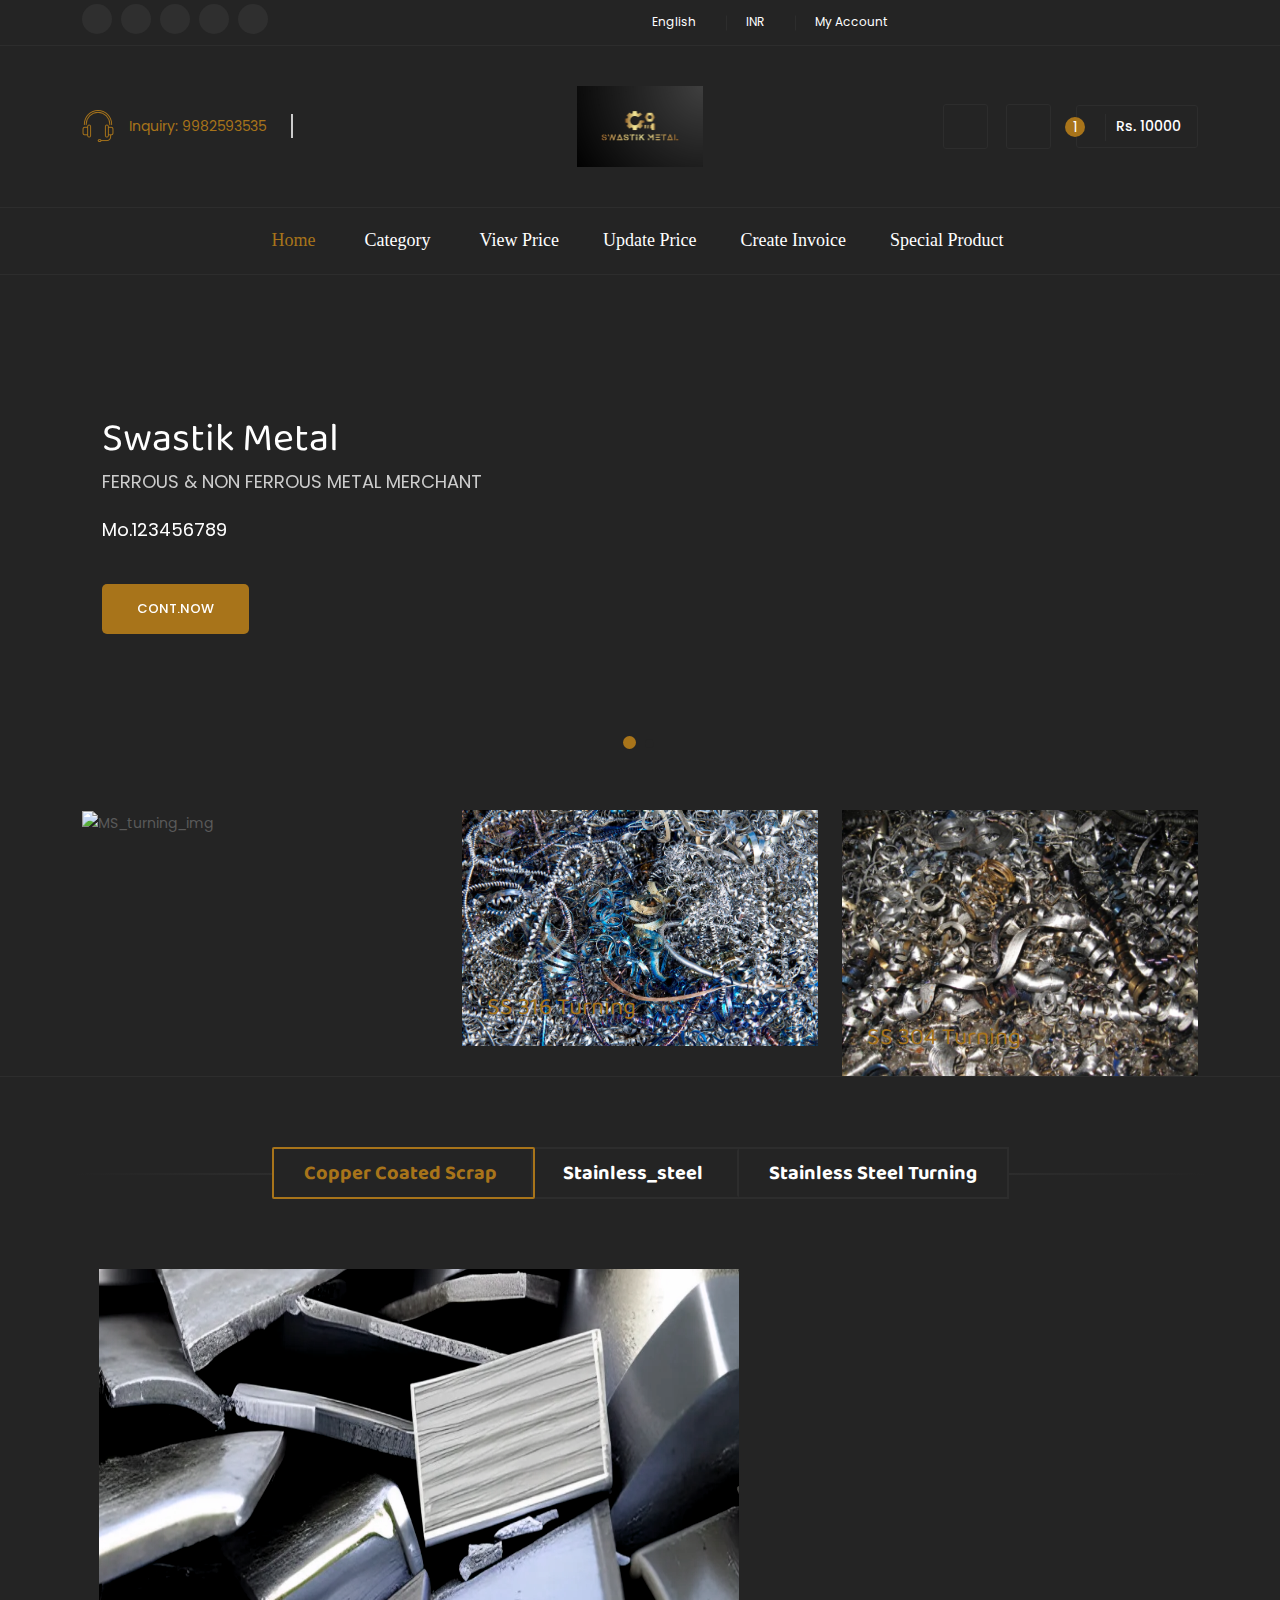
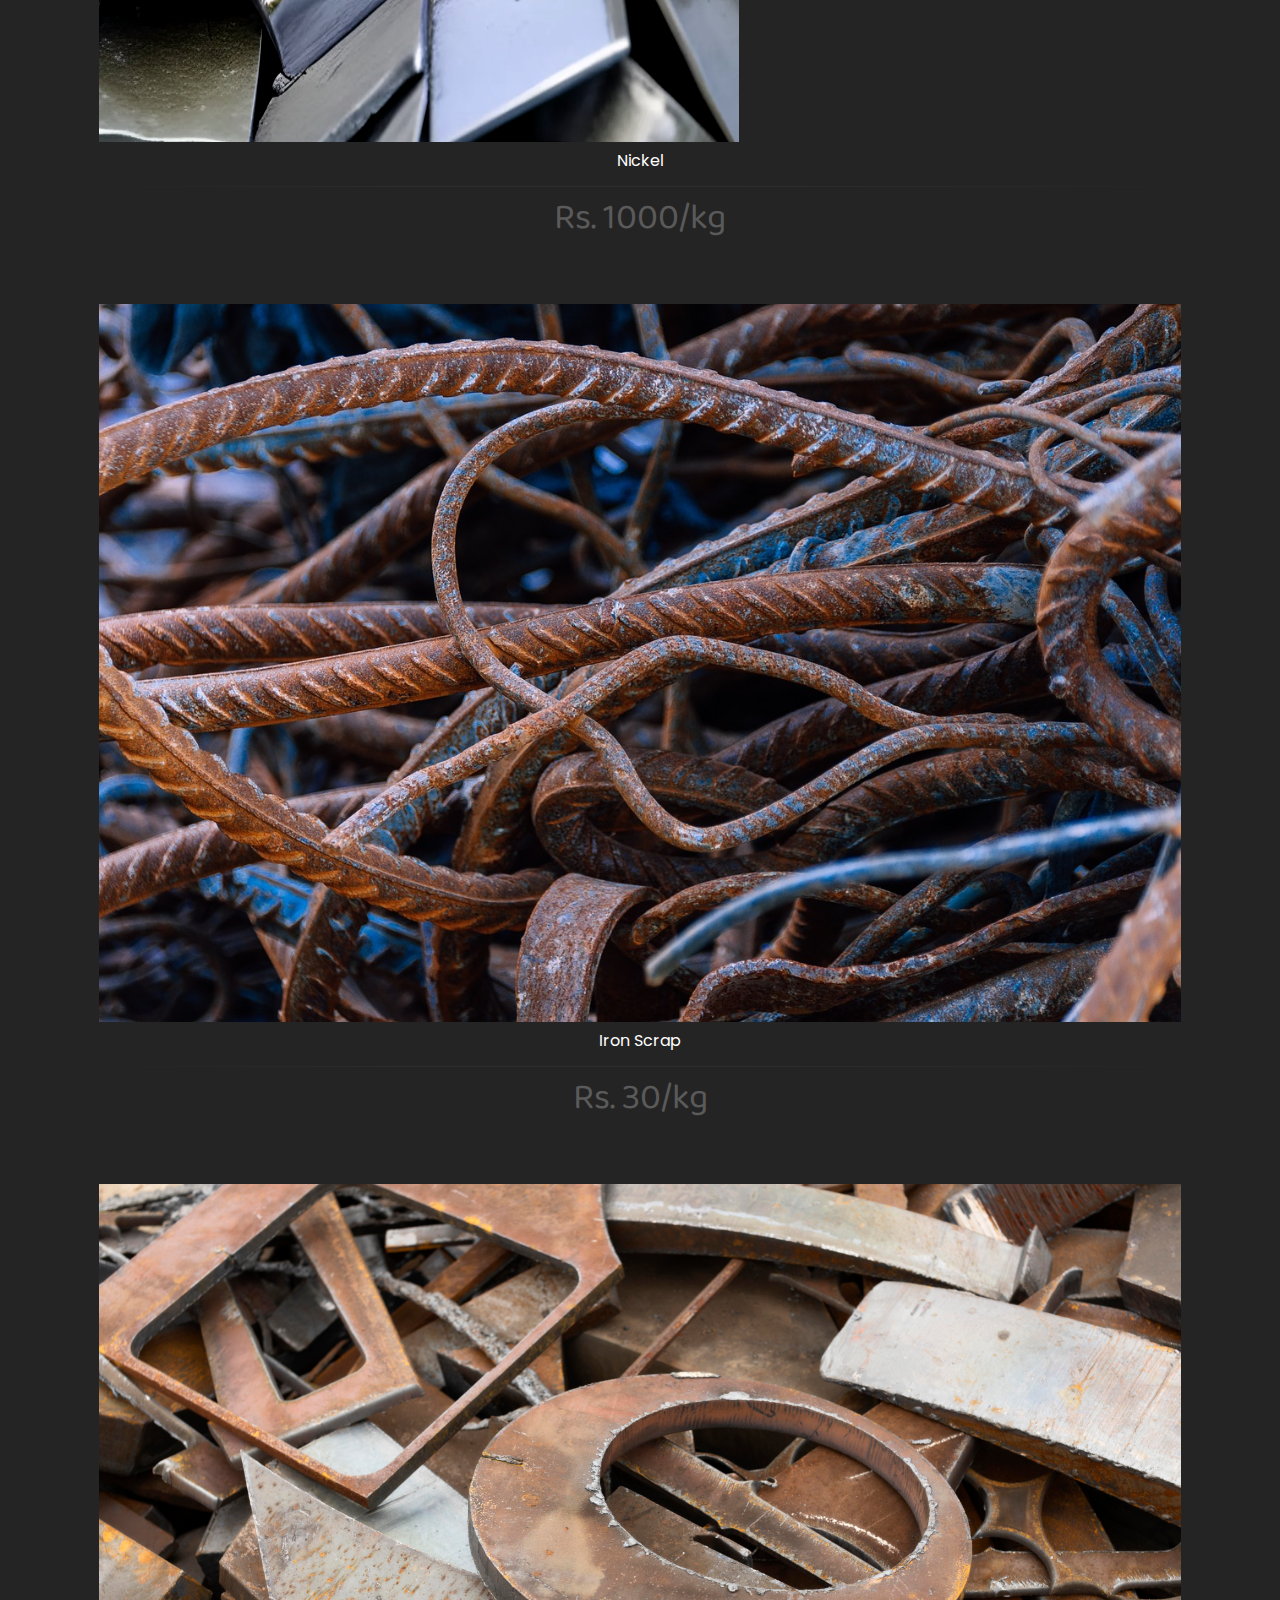
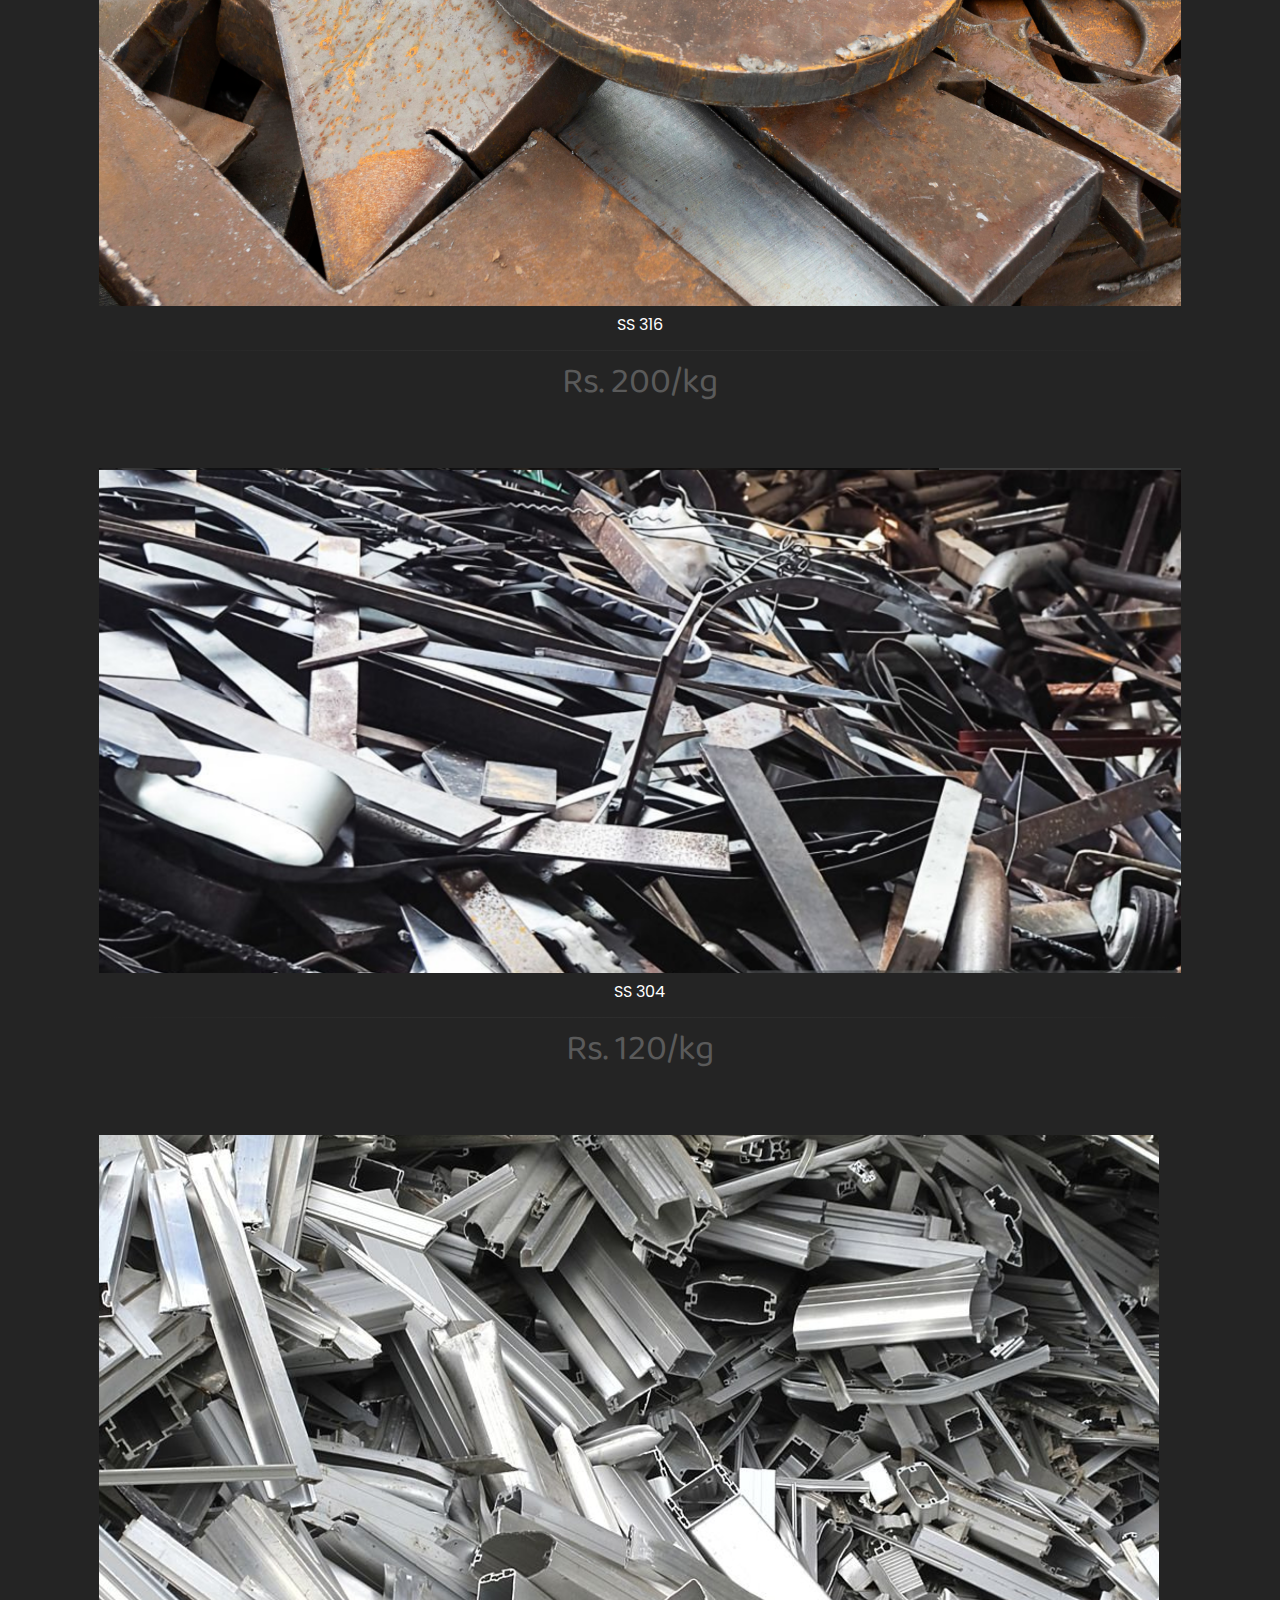
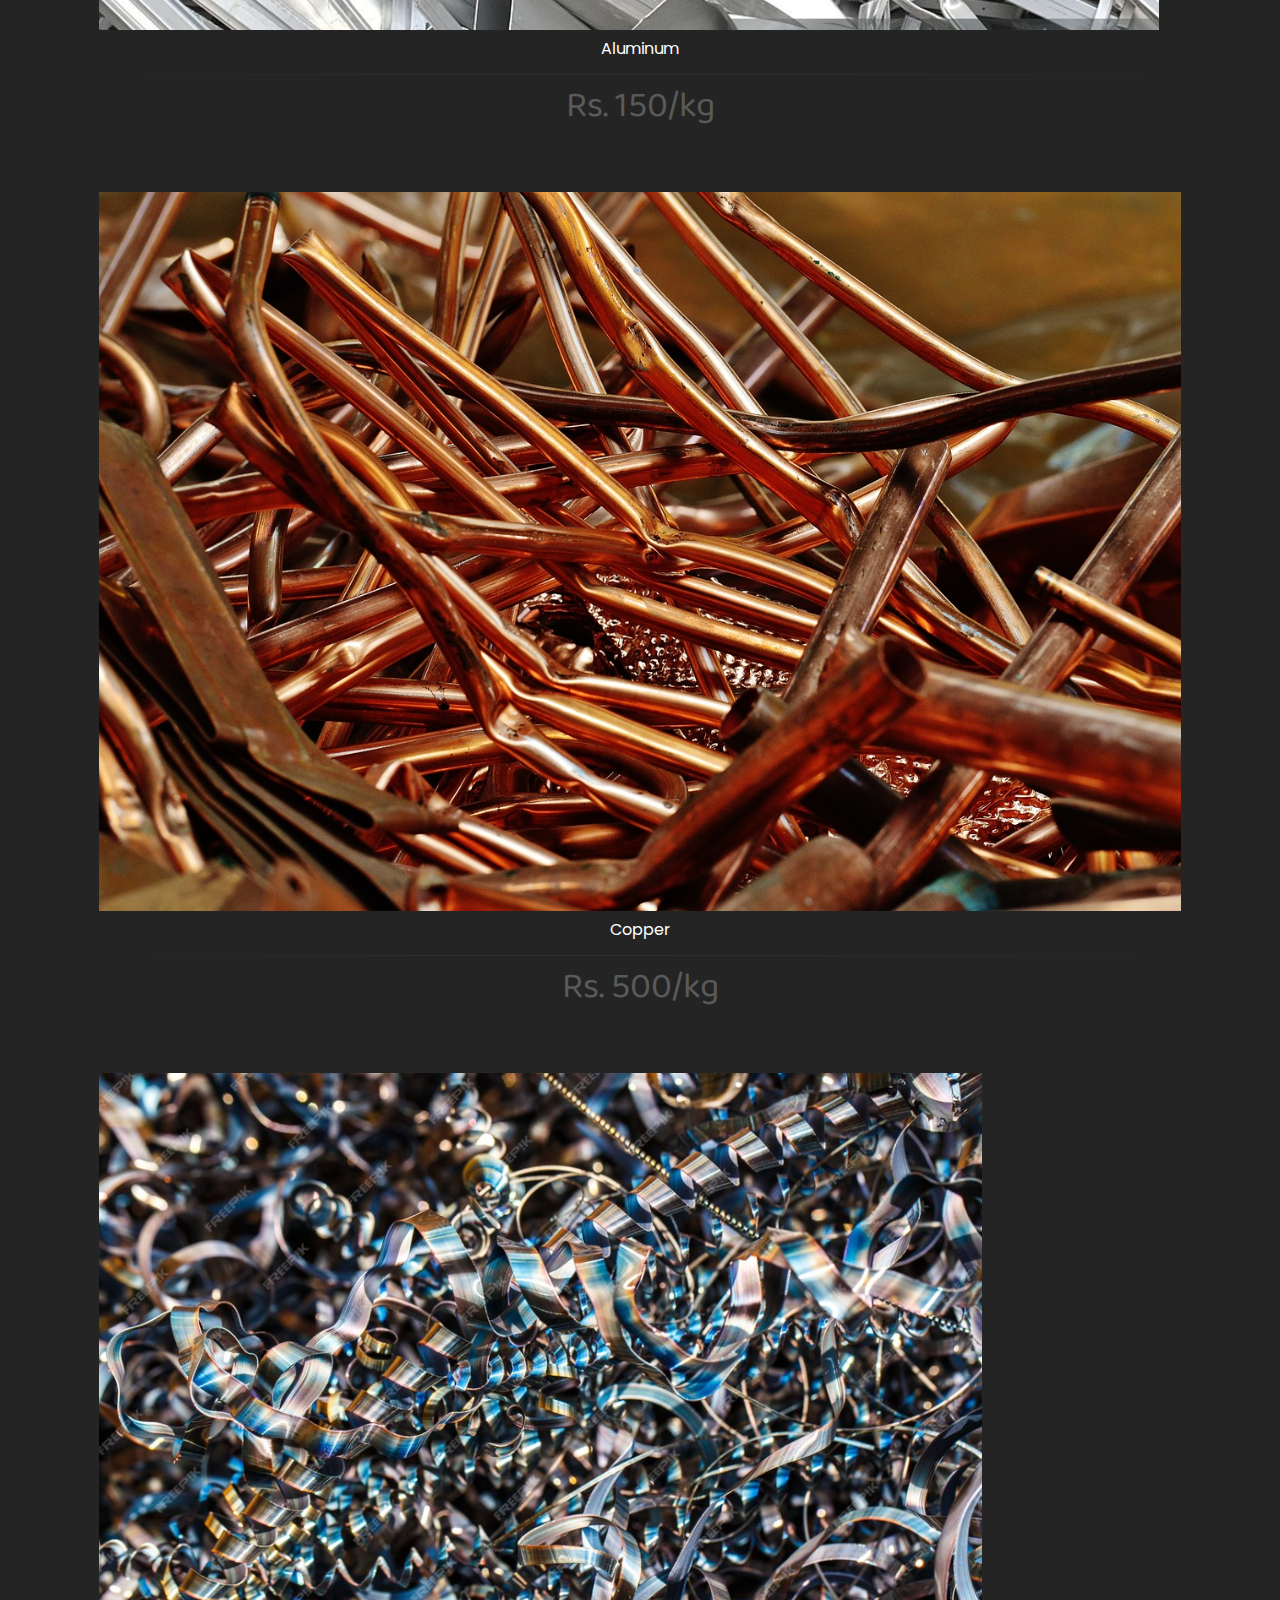
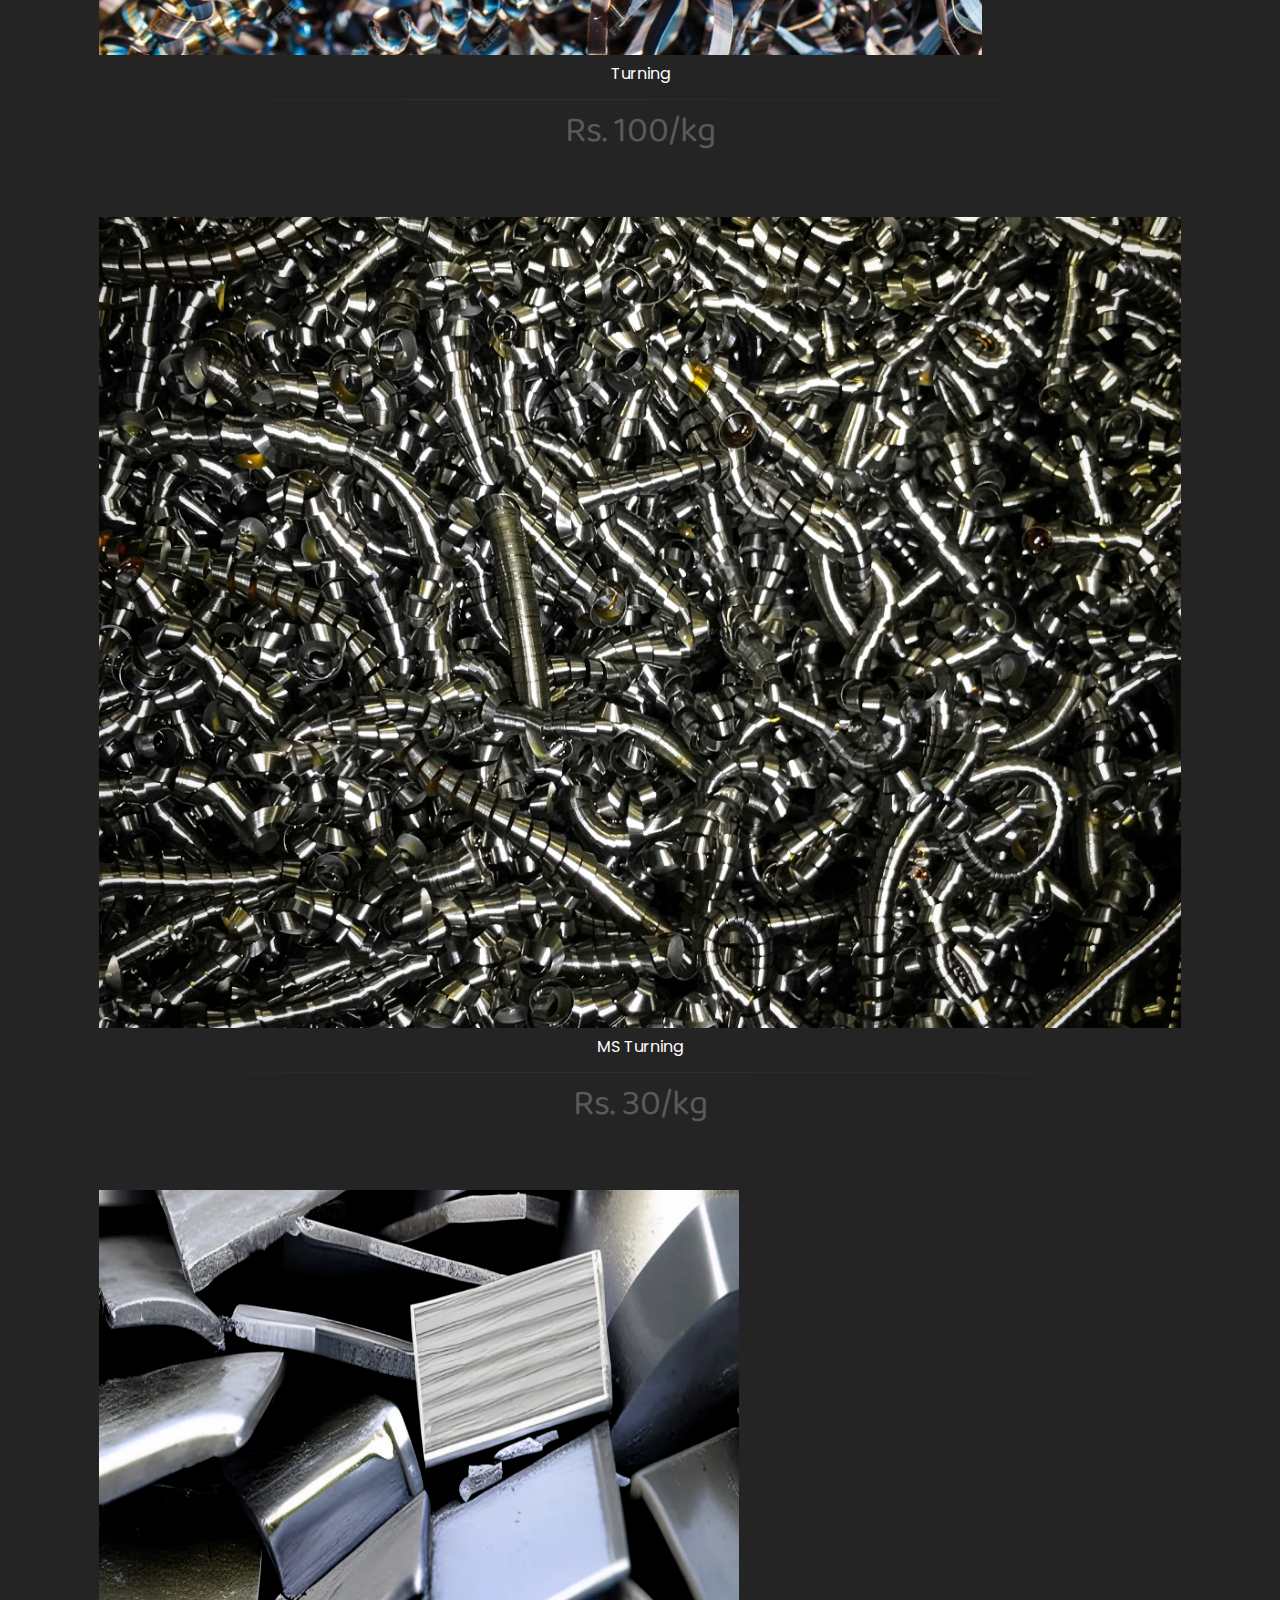
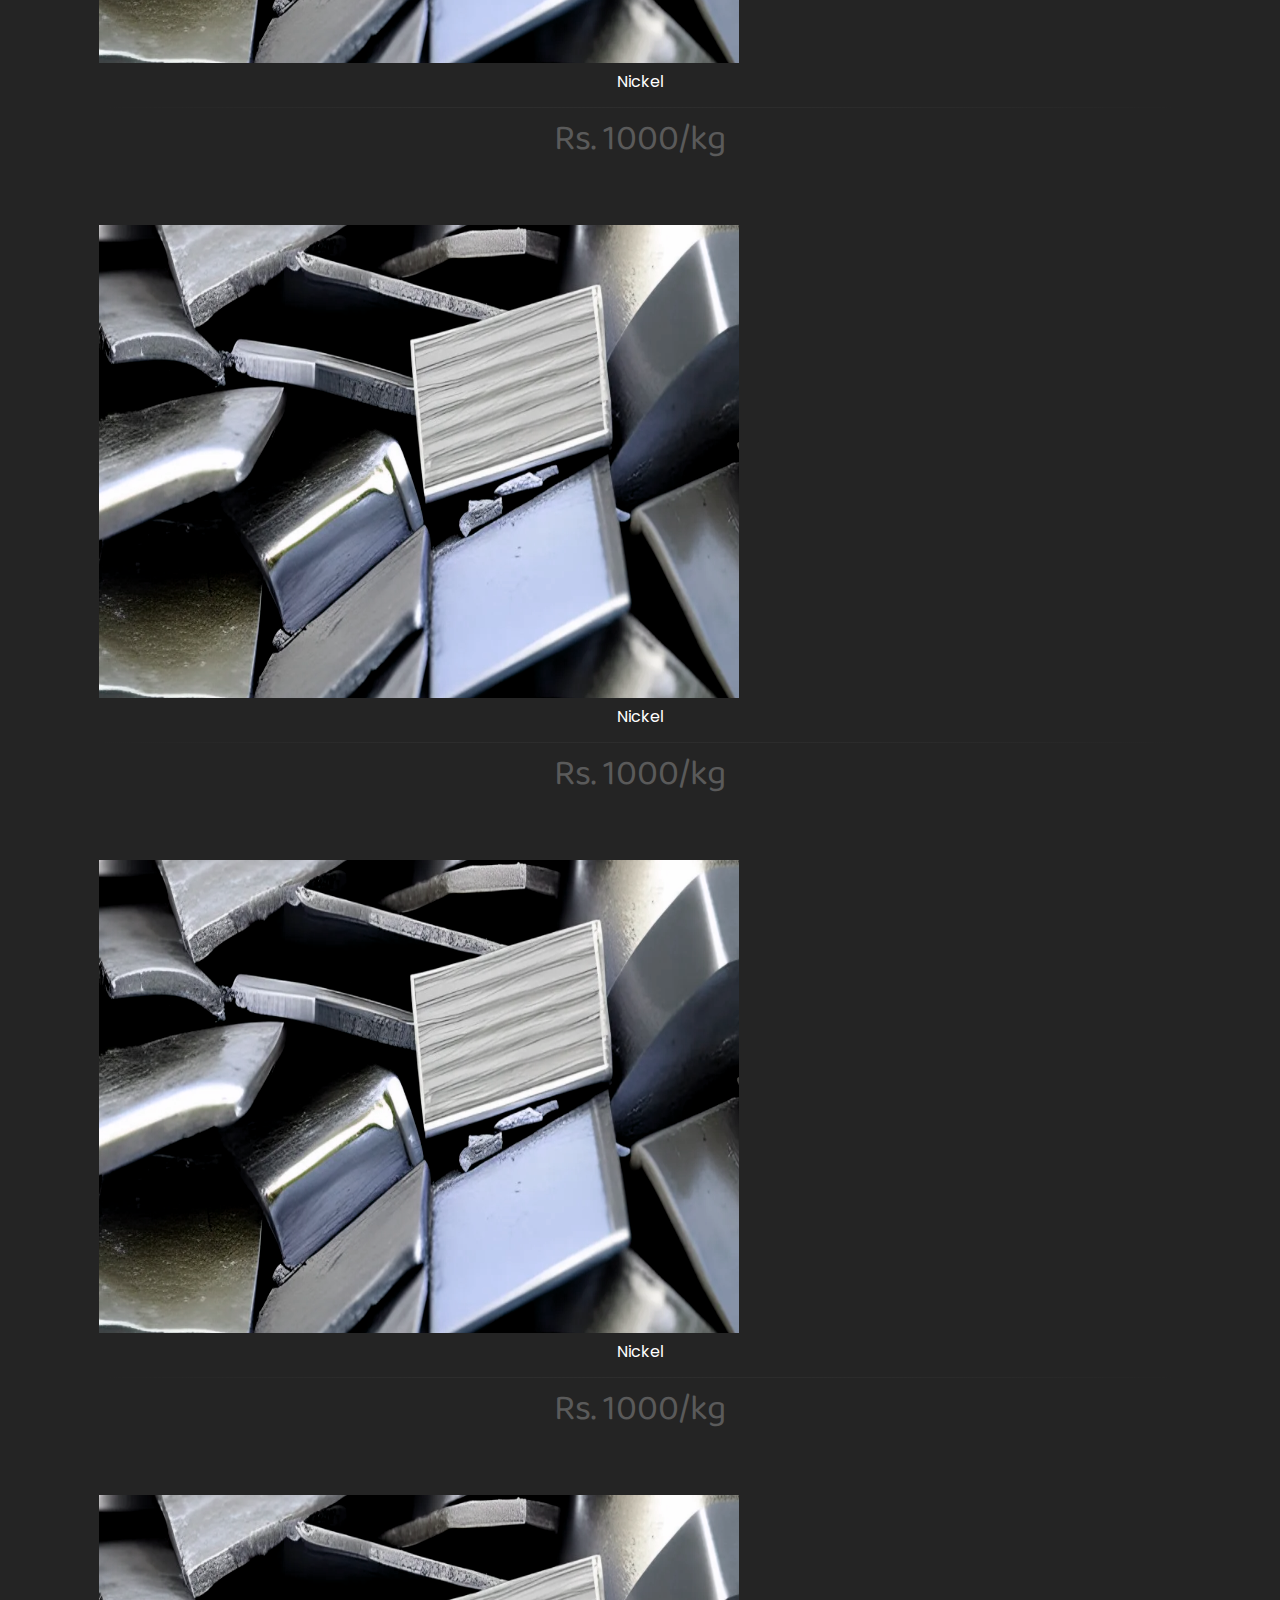
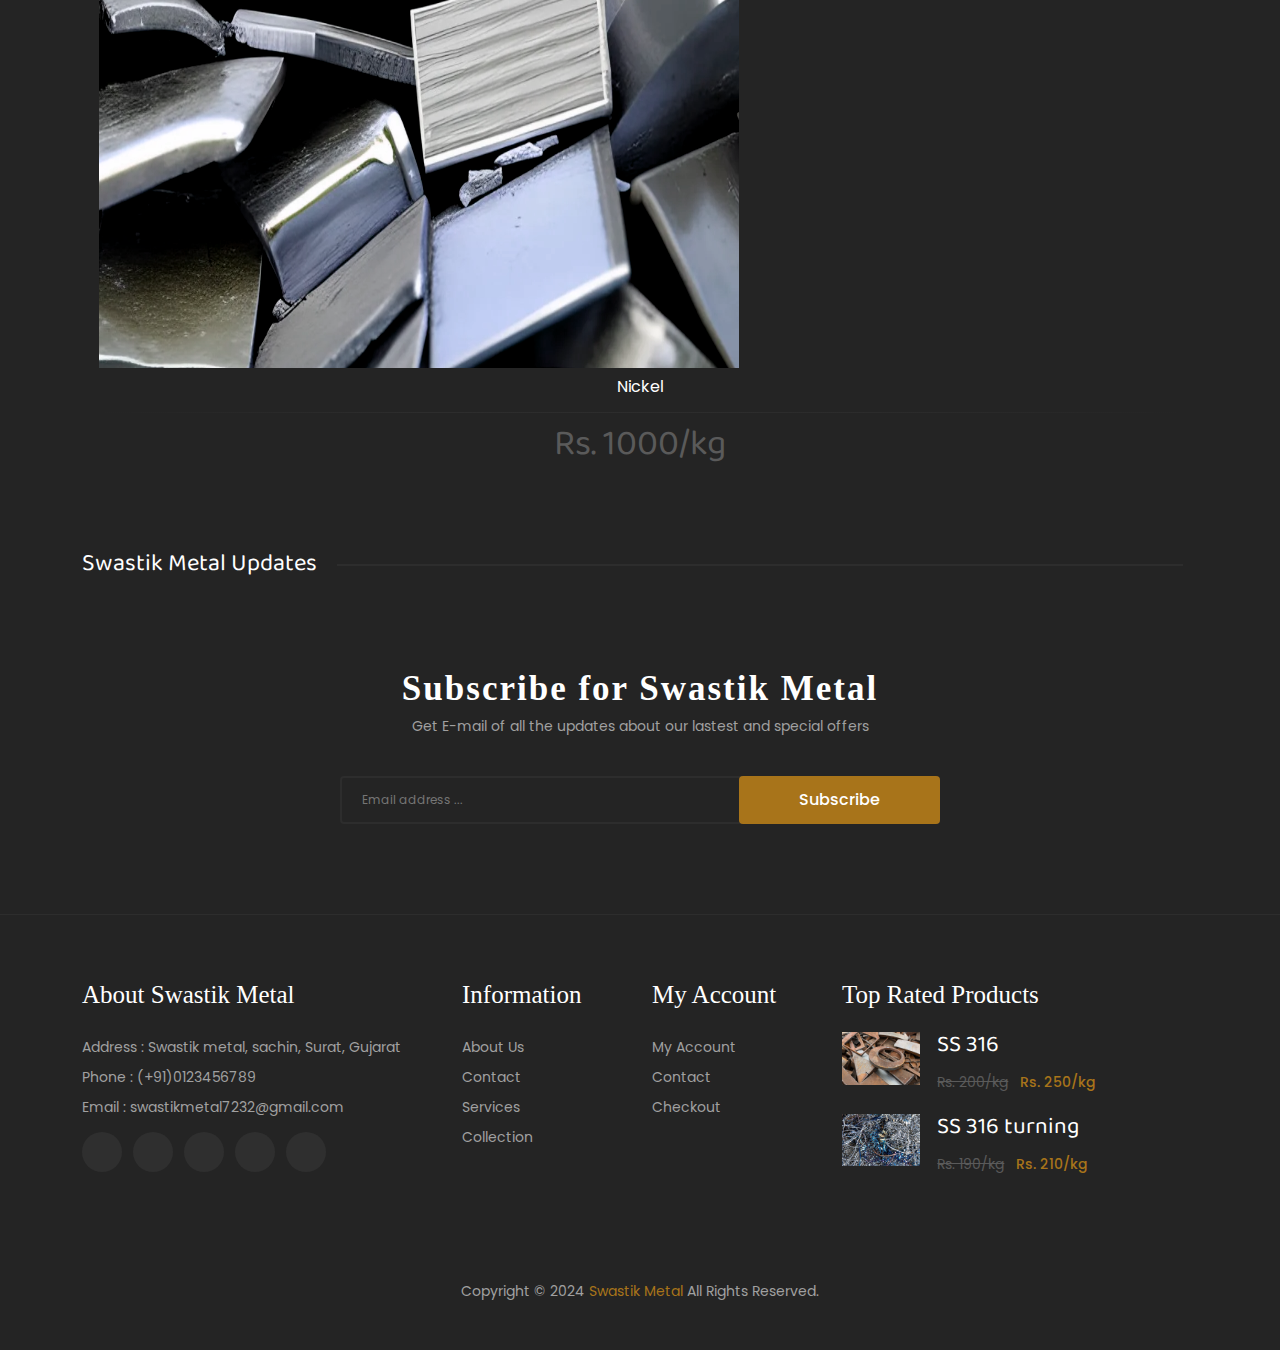
==== index2.html @ c0fde3b0 "Add files via upload" ====
<!DOCTYPE html>
<html lang="en">

<head>
    <meta charset="UTF-8">
    <meta name="viewport" content="width=device-width, initial-scale=1.0">
    <title>Swastik Metal</title>
    <link rel="shortcut icon" href="favicon.ico" type=" x-icon">
    <!-- CSS only -->
    <link rel="stylesheet" href="https://stackpath.bootstrapcdn.com/bootstrap/5.0.0-alpha2/css/bootstrap.min.css">
    <link rel="stylesheet" href="http://code.ionicframework.com/ionicons/2.0.1/css/ionicons.min.css">
    <link rel="stylesheet" href="https://cdnjs.cloudflare.com/ajax/libs/OwlCarousel2/2.3.4/assets/owl.carousel.min.css">
    <link rel="stylesheet" href="https://cdnjs.cloudflare.com/ajax/libs/animate.css/4.1.1/animate.min.css">
    <link rel="stylesheet" href="https://cdnjs.cloudflare.com/ajax/libs/slick-carousel/1.8.1/slick.min.css">

    <link rel="stylesheet" href="style.css">
</head>

<body>
    <div class="home_black_version">
        <header class="header_area header_black">
            <!-- header top starts -->
            <div class="header_top">
                <div class="container">
                    <div class="row align-items-center">
                        <div class="col-lg-6 col-md-6">
                            <div class="social_icone">
                                <ul>
                                    <li><a href="#"><i class="ion-social-facebook"></i></a></li>
                                    <li><a href="#"><i class="ion-social-twitter"></i></a></li>
                                    <li><a href="#"><i class="ion-social-instagram"></i></a></li>
                                    <li><a href="#"><i class="ion-social-linkedin"></i></a></li>
                                    <li><a href="#"><i class="ion-social-youtube"></i></a></li>
                                </ul>
                            </div>
                        </div>
                        <div class="col-lg-6 col-md-6">
                            <div class="top_right text-right">
                                <ul>
                                    <li class="language">
                                        <a href="#">English <i class="ion-chevron-down"></i></a>
                                        <ul class="dropdown_language">
                                            <li><a href="#">Hindi</a></li>
                                            <li><a href="#">Gujrati</a></li>
                                        </ul>
                                    </li>
                                    <li class="currency">
                                        <a href="#">INR <i class="ion-chevron-down"></i></a>
                                        <ul class="dropdown_currency">
                                            <li><a href="#">INR - Rupees</a></li>
                                            <li><a href="#">USD - Dollar</a></li>
                                            <li><a href="#">EUR - Euro</a></li>
                                           
                                        </ul>
                                    </li>
                                    <li class="top_links">
                                        <a href="#">My Account <i class="ion-chevron-down"></i></a>
                                        <ul class="dropdown_links">
                                            
                                            <li><a href="#">My Account</a></li>
                                            <li><a href="#">Login</a></li>
                                            <li><a href="index.html">Logout</a></li>
                                          
                                        </ul>
                                    </li>
                                </ul>
                            </div>
                        </div>
                    </div>
                </div>
            </div>
            <!-- header top ends -->

            <!-- header middle starts -->
            <div class="header_middel">
                <div class="container">
                    <div class="row align-items-center">

                        <div class="col-lg-5">
                            <div class="home_contact">
                                <div class="contact_icone">
                                    <img src="icon_phone.png" alt="">
                                </div>
                                <div class="contact_box">
                                    <p>Inquiry: <a href="tel: 1234567894">9982593535</a></p>
                                </div>
                            </div>
                        </div>

                        <div class="col-lg-2 col-md-3 col-4">
                            <div class="logo">
                                <a href="#"><img src="swastiklogo.png" alt="logo"></a>
                            </div>
                        </div>

                        <div class="col-lg-5 col-md-7 col-6">
                            <div class="middel_right">
                                <div class="search_btn">
                                    <a href="#"><i class="ion-ios-search-strong"></i></a>
                                    <div class="dropdown_search">
                                        <form action="#">
                                            <input type="text" placeholder="Search Product ....">
                                            <button type="submit"><i class="ion-ios-search-strong"></i></button>
                                        </form>
                                    </div>
                                </div>
                                <div class="wishlist_btn">
                                    <a href="#"><i class="ion-heart"></i></a>
                                </div>
                                <div class="cart_link">
                                    <a href="#"><i class="ion-android-cart"></i><span class="cart_text_quantity">Rs.
                                            10000</span><i class="ion-chevron-down"></i></a>
                                    <span class="cart_quantity">1</span>

                                   
                                </div>
                            </div>
                        </div>
                    </div>
                </div>
            </div>

            <!-- header middle ends -->

            <!-- header bottom starts -->

            <div class="header_bottom sticky-header">
                <div class="container">
                    <div class="row align-items-center">
                        <div class="col-12">
                            <div class="main_menu_inner">
                                
                                <div class="main_menu">
                                    <nav>
                                        <ul>
                                            <li class="active">
                                                <a href="#">Home <i class="ion-chevron-down"></i></a>
                                                <ul class="sub_menu">
                                                    <li><a href="About.jpg">About Us </a></li>
                                                    <li><a href="#">Services</a></li>
                                                    <li><a href="#">Products</a></li>
                            
                                                </ul>
                                            </li>
                                            <li>
                                                <a href="#">Category <i class="ion-chevron-down"></i></a>
                                                <ul class="mega_menu">
                                                    <li>
                                                        <a href="#">Stainless Steel  Turning_& Scrap  </a>
                                                        <ul>
                                                            <li><a href="#">Steel-316</a></li>
                                                            <li><a href="#">Steel-304</a></li>
                                                            <li><a href="#">Steel-202</a></li>
                                                            <li><a href="#">Steel-316-turning</a></li>
                                                            <li><a href="#">Steel-304-turning</a></li>

                                                        </ul>
                                                    </li>
                                                    <li>
                                                        <a href="#">Iron-MS</a>
                                                        <ul>
                                                            <li><a href="#">New Iron </a></li>
                                                            <li><a href="#">Old Iron</a></li>
                                                            <li><a href="#">Ms-turning </a></li>
                                                        </ul>
                                                    </li>
                                                    <li>
                                                        <a href="#">Other</a>
                                                        <ul>
                                                            <li><a href="#">Aluminum</a></li>
                                                            <li><a href="#">Copper</a></li>
                                                            <li><a href="#">Nickel</a></li>
                                                           
                                                        </ul>
                                                    </li>

                                                </ul>
                                            </li>
                                           
                                            <li><a href="/Price Update/metal_view.html">View Price </a></li>

                                            <li><a href="/Price Update/metal_entry.html">Update price</a></li>
                                            <li><a href="Invoice/new_invoice.html">Create Invoice </a></li>
                                           
                                           
                                            <li>
                                                <a href="#">Special product <i class="ion-chevron-down"></i></a>
                                                <ul class="sub_menu pages">
                                                    <li><a href="#">SS-316</a></li>
                                                    <li><a href="#">SS-304</a></li>
                                                    <li><a href="#">Nickel</a></li>
                                                    <li><a href="#">Moly</a></li>
                                                </ul>
                                            </li>
                                        </ul>
                                    </nav>
                                </div>
                            </div>
                        </div>
                    </div>
                </div>
            </div>
            <!-- header bottom ends -->
        </header>

        <!-- slider section starts -->
        <div class="slider_area slider_black owl-carousel">
            <div class="single_slider" data-bgimg="slider/1.png">
                <div class="container">
                    <div class="row align-items-center">
                        <div class="col-12">
                            <div class="slider_content">
                                
                                <h1>Swastik Metal</h1>
                                <span>FERROUS & NON FERROUS METAL MERCHANT</span>
                                <p class="slider_price">Mo.123456789 </p>
                                <a href="#" class="button">Cont.now</a>
                            </div>
                        </div>
                    </div>
                </div>

            </div>
            
            <div class="single_slider" data-bgimg="slider/3.jpg">
                <div class="container">
                    <div class="row align-items-center">
                        <div class="col-12">
                            <div class="slider_content">
                                
                                <h1>Swastik Metal-2</h1>
                                <span>FERROUS & NON FERROUS METAL MERCHANT</span>
                                <p class="slider_price">Mo.123456789 </p>
                                <a href="#" class="button">Cont.now</a>
                            </div>
                        </div>
                    </div>
                </div>

            </div>
        </div>
        <!-- slider section ends -->
        <!-- metal section starts -->
        <section class="metal_section metal_black">
            <div class="container">
                <div class="row">
                    <div class="col-lg-4 col-md-6">
                        <div class="main_scrap">
                            <div class="scrap_name">
                                <a href="#"><img src="MS_turning_img.jpg" alt="MS_turning_img"></a>
                                <div class="metal_content">
                                    <h2>MS Turning</h2>
                                </div>
                            </div>
                        </div>
                    </div>
                    <div class="col-lg-4 col-md-6">
                        <div class="main_scrap">
                            <div class="scrap_name">
                                <a href="#"><img src="SS_316_Turning.png" alt="SS_316_Turning"></a>
                                <div class="metal_content">
                                     <h2>SS 316 Turning</h2>
                                </div>
                            </div>
                        </div>
                    </div>
                    <div class="col-lg-4 col-md-6">
                        <div class="main_scrap">
                            <div class="scrap_name">
                                <a href="#"><img src="SS_304_Turning_0.png" alt="SS_304_Turning"></a>
                                <div class="metal_content">
                                    <h2>SS 304 Turning</h2>
                                </div>
                            </div>
                        </div>
                    </div>
                </div>
            </div>
        </section>
        <!-- metal section ends -->
        <!-- product section area starts  -->

        <section class="product_section p_section1 product_black_section">
            <div class="container">
                <div class="row">
                    <div class="col-12">
                        <div class="product_area">
                            <div class="product_tab_button">
                                <ul class="nav" role="tablist">
                                    <li>
                                        <a href="#copper_coated_scrap" class="active" data-toggle="tab" role="tab"
                                            aria-controls="copper_coated_scrap" aria-selected="true">copper coated scrap</a>
                                    </li>
                                    <li>
                                        <a href="#Stainless_steel" data-toggle="tab" role="tab" aria-controls="Stainless_steel"
                                            aria-selected="false">Stainless_steel</a>
                                    </li>
                                    <li>
                                        <a href="#Stainless_steel_turning" data-toggle="tab" role="tab" aria-controls="Stainless_steel_turning"
                                            aria-selected="false">Stainless steel turning</a>
                                    </li>

                                </ul>
                            </div>
                            <div class="tab-content">
                                <div class="tab-pane fade show active" id="copper_coated_scrap" role="tabpane1">
                                    <div class="product_container">
                                        <div class="custom-row product_column3">
                                            <div class="custom-col-5">
                                                <div class="single_product">
                                                    <div class="product_thumb">
                                                        <a href="#" class="primary_img"><img src="nickel_img.png"
                                                                alt="product1"></a>  
                                                    </div>
                                                    <div class="product_content">
                                                       <h3><a href="#">Nickel</a></h3>
                                                       <h2>Rs. 1000/kg</h2>
                                                    </div>
                                                </div>
                                            </div>

                                            <div class="custom-col-5">
                                                <div class="single_product">
                                                    <div class="product_thumb">
                                                        <a href="#" class="primary_img"><img src="iron_scarp.jpg"
                                                                alt="product2"></a>  
                                                    </div>
                                                    <div class="product_content">
                                                       <h3><a href="#">Iron scrap</a></h3>
                                                       <h2>Rs. 30/kg</h2>
                                                    </div>
                                                </div>
                                            </div>
                                            <div class="custom-col-5">
                                                <div class="single_product">
                                                    <div class="product_thumb">
                                                        <a href="#" class="primary_img"><img src="SS_316_img.jpg"
                                                                alt="product3"></a>  
                                                    </div>
                                                    <div class="product_content">
                                                       <h3><a href="#">SS 316</a></h3>
                                                       <h2>Rs. 200/kg</h2>
                                                    </div>
                                                </div>
                                            </div>
                                            <div class="custom-col-5">
                                                <div class="single_product">
                                                    <div class="product_thumb">
                                                        <a href="#" class="primary_img"><img src="SS_304.png"
                                                                alt="product4"></a>  
                                                    </div>
                                                    <div class="product_content">
                                                       <h3><a href="#">SS 304</a></h3>
                                                       <h2>Rs. 120/kg</h2>
                                                    </div>
                                                </div>
                                            </div>
                                            <div class="custom-col-5">
                                                <div class="single_product">
                                                    <div class="product_thumb">
                                                        <a href="#" class="primary_img"><img src="aluminum_img.png"
                                                                alt="product5"></a>  
                                                    </div>
                                                    <div class="product_content">
                                                       <h3><a href="#">Aluminum</a></h3>
                                                       <h2>Rs. 150/kg</h2>
                                                    </div>
                                                </div>
                                            </div>
                                            <div class="custom-col-5">
                                                <div class="single_product">
                                                    <div class="product_thumb">
                                                        <a href="#" class="primary_img"><img src="copper_img.jpg"
                                                                alt="product6"></a>  
                                                    </div>
                                                    <div class="product_content">
                                                       <h3><a href="#">copper</a></h3>
                                                       <h2>Rs. 500/kg</h2>
                                                    </div>
                                                </div>
                                            </div>
                                            <div class="custom-col-5">
                                                <div class="single_product">
                                                    <div class="product_thumb">
                                                        <a href="#" class="primary_img"><img src="turning.png"
                                                                alt="product7"></a>  
                                                    </div>
                                                    <div class="product_content">
                                                       <h3><a href="#">turning</a></h3>
                                                       <h2>Rs. 100/kg</h2>
                                                    </div>
                                                </div>
                                            </div>
                                            <div class="custom-col-5">
                                                <div class="single_product">
                                                    <div class="product_thumb">
                                                        <a href="#" class="primary_img"><img src="MS_Turning.jpg"
                                                                alt="product8"></a>  
                                                    </div>
                                                    <div class="product_content">
                                                       <h3><a href="#">MS turning</a></h3>
                                                       <h2>Rs. 30/kg</h2>
                                                    </div>
                                                </div>
                                            </div>
                                            <div class="custom-col-5">
                                                <div class="single_product">
                                                    <div class="product_thumb">
                                                        <a href="#" class="primary_img"><img src="nickel_img.png"
                                                                alt="product9"></a>  
                                                    </div>
                                                    <div class="product_content">
                                                       <h3><a href="#">Nickel</a></h3>
                                                       <h2>Rs. 1000/kg</h2>
                                                    </div>
                                                </div>
                                            </div>
                                            <div class="custom-col-5">
                                                <div class="single_product">
                                                    <div class="product_thumb">
                                                        <a href="#" class="primary_img"><img src="nickel_img.png"
                                                                alt="product10"></a>  
                                                    </div>
                                                    <div class="product_content">
                                                       <h3><a href="#">Nickel</a></h3>
                                                       <h2>Rs. 1000/kg</h2>
                                                    </div>
                                                </div>
                                            </div>
                                            <div class="custom-col-5">
                                                <div class="single_product">
                                                    <div class="product_thumb">
                                                        <a href="#" class="primary_img"><img src="nickel_img.png"
                                                                alt="product11"></a>  
                                                    </div>
                                                    <div class="product_content">
                                                       <h3><a href="#">Nickel</a></h3>
                                                       <h2>Rs. 1000/kg</h2>
                                                    </div>
                                                </div>
                                            </div>
                                            <div class="custom-col-5">
                                                <div class="single_product">
                                                    <div class="product_thumb">
                                                        <a href="#" class="primary_img"><img src="nickel_img.png"
                                                                alt="product12"></a>  
                                                    </div>
                                                    <div class="product_content">
                                                       <h3><a href="#">Nickel</a></h3>
                                                       <h2>Rs. 1000/kg</h2>
                                                    </div>
                                                </div>
                                            </div>
                                        </div>
                                    </div>
                                </div>
                                 
                        </div>
                    </div>
                </div>
            </div>
        </section>

       
        <!-- blog section starts -->
        <section class="blog_section blog_black">
            <div class="container">
                <div class="row">
                    <div class="col-12">
                        <div class="section_title">
                            <h2>Swastik metal Updates</h2>
                        </div>
                    </div>
                </div>
                <div class="row">
                    <div class="blog_wrapper blog_column3 owl-carousel">
                        <div class="col-lg-4">
                            <div class="single_blog">
                                <div class="blog_thumb">
                                    <a href="#"><img src="MS_turning_img.jpg" alt="MS turning"></a>
                                </div>
                                <div class="blog_content">
                                    <h3><a href="#">MS turning</a></h3>
                                    <div class="author_name">
                                        <p>
                                            <span>by</span>
                                            <span class="themes">chamunda metal</span>
                                            <span class="post_by">/ 4 November 2024</span>
                                        </p>
                                    </div>

                                    <div class="post_desc">
                                        <p>Lorem ipsum dolor sit amet consectetur adipisicing elit. Sunt fugit commodi
                                            quo eligendi laudantium quisquam, magnam hic numquam fuga illum sed aperiam
                                            sint, expedita dolor.</p>
                                    </div>
                                    <div class="read_more">
                                        <a href="#">Continue Reading</a>
                                    </div>
                                </div>
                            </div>
                        </div>
                        <div class="col-lg-4">
                            <div class="single_blog">
                                <div class="blog_thumb">
                                    <a href="#"><img src="SS_304_Turning_0.png" alt="SS 304 turning"></a>
                                </div>
                                <div class="blog_content">
                                    <h3><a href="#">SS 304 turning</a></h3>
                                    <div class="author_name">
                                        <p>
                                            <span>by</span>
                                            <span class="themes">SDK metal</span>
                                            <span class="post_by">/ 3 November 2024</span>
                                        </p>
                                    </div>

                                    <div class="post_desc">
                                        <p>Lorem ipsum dolor sit amet consectetur adipisicing elit. Sunt fugit commodi
                                            quo eligendi laudantium quisquam, magnam hic numquam fuga illum sed aperiam
                                            sint, expedita dolor.</p>
                                    </div>
                                    <div class="read_more">
                                        <a href="#">Continue Reading</a>
                                    </div>
                                </div>
                            </div>
                        </div>
                        <div class="col-lg-4">
                            <div class="single_blog">
                                <div class="blog_thumb">
                                    <a href="#"><img src="SS_316_Turning.png" alt=" SS 316 turning"></a>
                                </div>
                                <div class="blog_content">
                                    <h3><a href="#">SS 316 turning</a></h3>
                                    <div class="author_name">
                                        <p>
                                            <span>by</span>
                                            <span class="themes">Ramdev metals</span>
                                            <span class="post_by">/ 2 November 2024</span>
                                        </p>
                                    </div>

                                    <div class="post_desc">
                                        <p>Lorem ipsum dolor sit amet consectetur adipisicing elit. Sunt fugit commodi
                                            quo eligendi laudantium quisquam, magnam hic numquam fuga illum sed aperiam
                                            sint, expedita dolor.</p>
                                    </div>
                                    <div class="read_more">
                                        <a href="#">Continue Reading</a>
                                    </div>
                                </div>
                            </div>
                        </div>
                        <div class="col-lg-4">
                            <div class="single_blog">
                                <div class="blog_thumb">
                                    <a href="#"><img src="MS_Turning.jpg" alt="MS turning"></a>
                                </div>
                                <div class="blog_content">
                                    <h3><a href="#">MS turning</a></h3>
                                    <div class="author_name">
                                        <p>
                                            <span>by</span>
                                            <span class="themes">Swastik metal</span>
                                            <span class="post_by">/ 5 November 2024</span>
                                        </p>
                                    </div>

                                    <div class="post_desc">
                                        <p>Lorem ipsum dolor sit amet consectetur adipisicing elit. Sunt fugit commodi
                                            quo eligendi laudantium quisquam, magnam hic numquam fuga illum sed aperiam
                                            sint, expedita dolor.</p>
                                    </div>
                                    <div class="read_more">
                                        <a href="#">Continue Reading</a>
                                    </div>
                                </div>
                            </div>
                        </div>
                    </div>
                </div>
            </div>
        </section>
        <!-- blog section ends -->

        

        <!-- subscribe section starts -->
        <div class="newsletter_area newsletter_black">
            <div class="container">
                <div class="row mt-5">
                    <div class="col-12">
                        <div class="newsletter_content">
                            <h2>Subscribe for Swastik Metal</h2>
                            <p>Get E-mail of all the updates about our lastest and special offers</p>
                            <div class="subscibe_form">
                                <form class="footer-newsletter">
                                    <input type="email" placeholder="Email address ..." autocapitalize="off"
                                        autocomplete="off">
                                    <button>Subscribe</button>
                                </form>
                            </div>
                        </div>
                    </div>
                </div>
            </div>
        </div>
        <!-- subscribe section ends -->
        

        <!-- footer section starts -->
        <footer class="footer_widgets footer_black">
            <div class="container">
                <div class="footer_top">
                    <div class="row">
                        <div class="col-lg-4 col-md-6 col-sm-8">
                            <div class="widgets_container contact_us">
                                <h3>About Swastik Metal</h3>
                                <div class="footer_contact">
                                    <p>Address : Swastik metal, sachin, Surat, Gujarat</p>
                                    <p>Phone : <a href="tel:(+91)01234568789">(+91)0123456789</a></p>
                                    <p>Email : swastikmetal7232@gmail.com</p>
                                    <ul>
                                        <li><a href="#"><i class="ion-social-facebook"></i></a></li>
                                        <li><a href="#"><i class="ion-social-twitter"></i></a></li>
                                        <li><a href="#"><i class="ion-social-rss"></i></a></li>
                                        <li><a href="#"><i class="ion-social-googleplus"></i></a></li>
                                        <li><a href="#"><i class="ion-social-youtube"></i></a></li>
                                    </ul>
                                </div>
                            </div>
                        </div>
                        <div class="col-lg-2 col-md-6 col-sm-4 col-6">
                            <div class="widgets_container widget_menu">
                                <h3>Information</h3>
                                <div class="footer_menu">
                                    <ul>
                                        <li><a href="#">About Us</a></li>
                                        <li><a href="#">Contact</a></li>
                                        <li><a href="#">Services</a></li>
                                        <li><a href="#">Collection</a></li>
                                       
                                    </ul>
                                </div>
                            </div>
                        </div>
                        <div class="col-lg-2 col-md-6 col-sm-5 col-6">
                            <div class="widgets_container widget_menu">
                                <h3>My Account</h3>
                                <div class="footer_menu">
                                    <ul>
                                        <li><a href="#">My Account</a></li>
                                        <li><a href="#">Contact</a></li>  
                                        <li><a href="#">Checkout</a></li>
                                      
                                    </ul>
                                </div>
                            </div>
                        </div>
                        <div class="col-lg-4 col-md-6 col-sm-7">
                            <div class="widgets_container product_widget">
                                <h3>Top Rated Products</h3>
                                <div class="simple_product">
                                    <div class="simple_product_items">
                                        <div class="simple_product_thumb">
                                            <a href="#"><img src="SS_316_img.jpg" alt="SS 316"></a>
                                        </div>
                                        <div class="simple_product_content">
                                            
                                            <div class="product_name">
                                                <h3><a href="#">SS 316</a></h3>
                                            </div>
                                            <div class="product_price">
                                                <span class="old_price">Rs. 200/kg</span>
                                                <span class="current_price">Rs. 250/kg</span>
                                            </div>
                                        </div>
                                    </div>
                                    <div class="simple_product_items">
                                        <div class="simple_product_thumb">
                                            <a href="#"><img src="SS_316_Turning.png" alt="ss 316 turning"></a>
                                        </div>
                                        <div class="simple_product_content">
                                            
                                            <div class="product_name">
                                                <h3><a href="#">SS 316 turning</a></h3>
                                            </div>
                                            <div class="product_price">
                                                <span class="old_price">Rs. 190/kg</span>
                                                <span class="current_price">Rs. 210/kg</span>
                                            </div>
                                        </div>
                                    </div>
                                </div>
                            </div>
                        </div>
                    </div>
                </div>
                <div class="footer_bottom">
                    <div class="row">
                        <div class="col-12">
                            <div class="copyright_area">
                                <p>Copyright &copy; 2024 <a href="#">Swastik Metal</a> All rights Reserved.</p>
                               
                            </div>
                        </div>
                    </div>
                </div>

            </div>
        </footer>
        <!-- footer section ends -->
    </div>

    <script src="https://code.jquery.com/jquery-3.5.1.js"></script>
    <!-- JavaScript Bundle with Popper.js -->
    <script src="https://stackpath.bootstrapcdn.com/bootstrap/5.0.0-alpha2/js/bootstrap.bundle.min.js"></script>
    <script src="https://cdnjs.cloudflare.com/ajax/libs/wow/1.1.2/wow.min.js"></script>
    <script src="https://cdnjs.cloudflare.com/ajax/libs/OwlCarousel2/2.3.4/owl.carousel.min.js"></script>
    <script src="https://cdnjs.cloudflare.com/ajax/libs/slick-carousel/1.8.1/slick.min.js"></script>

    <script src="main.js"></script>
</body>

</html>
---- style.css ----
@import url("https://fonts.googleapis.com/css2?family=Poppins:wght@200;300;400;500;600;700&display=swap");
@import url("https://fonts.googleapis.com/css2?family=Baloo+2:wght@500;600;700&display=swap");

/* common styling */

* {
  box-sizing: border-box;
}
*,
*::after,
*::before {
  box-sizing: border-box;
}

html,
body {
  height: 100%;
}
body {
  line-height: 24px;
  font-size: 14px;
  font-style: normal;
  font-weight: 400;
  visibility: visible;
  font-family: "Poppins", sans-serif;
  color: #5a5a5a;
}

h1,
h2,
h3,
h4,
h5,
h6 {
  font-weight: 400;
  margin-top: 0;
  font-family: "Baloo 2", cursive;
}

h1 {
  font-size: 48px;
  line-height: 1;
  font-weight: 700;
}
h2 {
  font-size: 36px;
  line-height: 36px;
}
h3 {
  font-size: 30px;
  line-height: 30px;
}
h4 {
  font-size: 16px;
  line-height: 19px;
  font-weight: 700;
}
h5 {
  font-size: 14px;
  line-height: 18px;
}
h6 {
  font-size: 12px;
  line-height: 14px;
}

p:last-child {
  margin-bottom: 0;
}
a,
button {
  color: inherit;
  line-height: inherit;
  text-decoration: none;
  cursor: pointer;
}

.btn:focus {
  box-shadow: none;
}

a,
button,
img,
input,
span {
  transition: all 0.3s ease 0s;
}

*:focus {
  outline: none !important;
}
a:focus {
  color: inherit;
  outline: none;
  text-decoration: none;
}

a:hover {
  text-decoration: none;
}

button,
input[type="submit"] {
  cursor: pointer;
}

img {
  max-width: 100%;
  height: auto;
}

ul {
  list-style: outside none none;
  margin: 0;
  padding: 0;
}

.home_black_version {
  background: #242424;
}

.header_black .header_top {
  border-bottom: 1px solid #2d2d2d;
}

.header_black .social_icone ul li a {
  background: #2f2f2f;
  color: #cccccc;
}

.header_black .social_icone ul li a:hover {
  background: #a8741a;
}

.header_black .top_right > ul > li::before {
  background: #2d2d2d;
}

.header_black .top_right > ul > li:hover > a {
  color: #a8741a;
}

.header_black .top_right > ul > li > a {
  color: #ffffff;
}

.header_black .top_right > ul > li > a:not([href]):not([tabindex]) {
  color: #ffffff;
}
.header_black .top_right > ul > li > a:not([href]):not([tabindex]):hover {
  color: #a8741a;
}

.header_black .dropdown_language li,
.header_black .dropdown_currency li,
.header_black .dropdown_links li {
  border-bottom: 1px solid #2d2d2d;
}

.header_black .dropdown_language li a:hover,
.header_black .dropdown_currency li a:hover,
.header_black .dropdown_links li a:hover {
  color: #a8741a;
}

.header_black .dropdown_links {
  left: -98%;
}

.social_icone ul li {
  display: inline-block;
  margin-left: 5px;
}

.social_icone ul li:first-child {
  margin-left: 0;
}

.social_icone ul li a {
  background: #ebebeb;
  color: #aaaaaa;
  display: block;
  width: 30px;
  height: 30px;
  line-height: 30px;
  text-align: center;
  border-radius: 50%;
}

.social_icone ul li a:hover {
  background: #a8741a;
  color: #ffffff;
}

.top_right > ul > li {
  display: inline-block;
  position: relative;
  padding-left: 20px;
  margin-left: 20px;
}

.top_right > ul > li:hover ul.dropdown_currency {
  top: 100%;
  opacity: 1;
  visibility: visible;
}

.top_right > ul > li:hover ul.dropdown_language,
.top_right > ul > li:hover .header_black ul.dropdown_currency,
.header_black .top_right > ul > li:hover ul.dropdown_currency,
.top_right > ul > li:hover .header_black ul.dropdown_links,
.header_black .top_right > ul > li:hover ul.dropdown_links {
  top: 100%;
  opacity: 1;
  visibility: visible;
}

.top_right > ul > li:hover ul.dropdown_links {
  top: 100%;
  opacity: 1;
  visibility: visible;
}

.top_right > ul > li:first-child {
  padding-left: 0;
  margin-left: 0;
}
.top_right > ul > li::before {
  position: absolute;
  content: "";
  width: 1px;
  height: 15px;
  background: #ebebeb;
  top: 50%;
  left: 0px;
  transform: translateY(-50%);
}

.top_right > ul > li:first-child::before {
  display: none;
}

.top_right > ul > li > a {
  color: #242424;
  text-transform: capitalize;
  line-height: 26px;
  font-size: 12px;
  cursor: pointer;
  display: block;
  font-weight: 400;
  padding: 9px 0;
}

.top_right > ul > li > a i {
  margin-left: 3px;
  font-size: 10px;
}

.dropdown_currency,
.dropdown_language,
.dropdown_links,
.header_black .dropdown_currency,
.header_black .dropdown_links {
  position: absolute;
  background: #ffffff;
  box-shadow: 0 0 5px rgba(0, 0, 0, 0.2);
  min-width: 200px;
  text-align: center;
  top: 125%;
  transition: all 0.3s ease-out;
  overflow: hidden;
  left: -154%;
  z-index: 9999;
  padding: 0 15px;
  border-radius: 5px;
  opacity: 0;
  visibility: hidden;
}

.header_black .dropdown_language,
.header_black .dropdown_currency,
.header_black .dropdown_links {
  background: #242424;
}
.dropdown_language li a,
.header_black .dropdown_currency li a,
.header_black .dropdown_links li a {
  text-transform: capitalize;
  display: block;
  font-size: 12px;
  color: #242424;
  text-align: center;
}

.dropdown_language li a:hover,
.header_black .dropdown_currency li a:hover,
.header_black .dropdown_links li a:hover {
  color: #a8741a;
}

.header_black .dropdown_language li:last-child,
.header_black .dropdown_currency li:last-child,
.header_black .dropdown_links li:last-child {
  border-bottom: 0;
}
.header_black .dropdown_language li a,
.header_black .dropdown_currency li a,
.header_black .dropdown_links li a {
  color: #ffffff;
}

.header_black .dropdown_links {
  left: -98%;
}

.dropdown_language li,
.header_black .dropdown_currency li,
.header_black .dropdown_links li {
  border-bottom: 1px solid #2d2d2d;
  line-height: 36px;
  padding: 5px 0;
}

.dropdown_language li:last-child,
.header_black .dropdown_currency li:last-child,
.header_black .dropdown_links li:last-child {
  border-bottom: 0;
}
.dropdown_language li a:hover,
.header_black .dropdown_currency li a:hover,
.header_black .dropdown_links li a:hover {
  color: #a8741a;
}

/* *****************Middle Header******************** */

.header_middel {
  padding: 40px 0;
  border-bottom: 1px solid #ebebeb;
}

.header_black .header_middel {
  border-bottom: 1px solid #2d2d2d;
}

.home_contact {
  display: flex;
}

.home_contact .contact_box {
  padding-right: 25px;
  margin-right: 25px;
  border-right: 2px solid #cccccc;
}
.header_black .home_contact {
  align-items: center;
}
.header_black .contact_box {
  margin-left: 15px;
}

.header_black .contact_box p {
  color: #a8741a;
  font-size: 14px;
}

.logo {
  padding: 0 20px;
}

.middel_right {
  display: flex;
  justify-content: flex-end;
  align-items: center;
}
.search_btn {
  position: relative;
}

.search_btn:hover .dropdown_search {
  opacity: 1;
  visibility: visible;
  top: 100%;
}

.search_btn a {
  width: 45px;
  height: 45px;
  border-radius: 3px;
  text-align: center;
  line-height: 45px;
  border: 1px solid #2d2d2d;
  color: #ffffff;
  font-size: 20px;
  display: block;
}

.search_btn a:hover {
  color: #a8741a;
}
.header_black .search_btn form button {
  position: absolute;
  top: 0;
  right: 10px;
  border: 0;
  background: inherit;
  color: #ffffff;
  font-size: 20px;
  height: 100%;
}

.header_black .search_btn form button:hover {
  color: #a8741a;
}

.dropdown_search {
  position: absolute;
  right: 0;
  opacity: 0;
  visibility: hidden;
  top: 120%;
  transition: 0.3s;
}

.dropdown_search form {
  position: relative;
  width: 280px;
  border: 1px solid #ebebeb;
  background: #ffffff;
  z-index: 9;
}

.dropdown_search form input {
  border: 0;
  width: 100%;
  height: 50px;
  line-height: 50px;
  padding: 0 67px 0 10px;
  background: inherit;
  font-size: 12px;
  color: #a4a4a4;
}
.dropdown_search form button {
  position: absolute;
  top: 0;
  right: 0;
  background: #ebebeb;
  width: 59px;
  height: 100%;
  border: 0;
  border-left: 1px solid #2d2d2d;
  padding: 0;
  font-size: 20px;
  background: none;
  color: #ffffff;
}

.header_black .dropdown_search form {
  background: #242424;
  border: 1px solid #2d2d2d;
}

.header_black .wishlist_btn {
  margin-left: 18px;
}

.header_black .wishlist_btn a {
  width: 45px;
  height: 45px;
  border-radius: 3px;
  text-align: center;
  line-height: 45px;
  font-size: 20px;
  display: block;
  border: 1px solid #2d2d2d;
  color: #ffffff;
}

.header_black .wishlist_btn a:hover {
  color: #a8741a;
}

.cart_link {
  margin-left: 25px;
  position: relative;
}

.cart_link span.cart_quantity {
  position: absolute;
  left: -11px;
  width: 20px;
  line-height: 20px;
  text-align: center;
  background: #a8741a;
  color: #ffffff;
  border-radius: 50%;
  top: 12px;
}

.cart_link > a {
  font-size: 14px;
  font-weight: 500;
  text-transform: capitalize;
  color: #212121;
  border: 1px solid #ebebeb;
  padding: 11px 10px 13px 18px;
  line-height: 15px;
  border-radius: 3px;
  display: block;
}
.cart_link > a:hover {
  color: #a8741a;
}

.cart_link > a i.ion-android-cart {
  font-size: 19px;
  margin-right: 10px;
  border-right: 1px solid #ebebeb;
  position: relative;
  top: 3px;
  padding-right: 10px;
}

.cart_link > a i.ion-chevron-down {
  font-size: 17px;
  margin-left: 3px;
}
.header_black .cart_link span.cart_quantity {
  background: #a8741a;
}

.header_black .cart_link > a {
  color: #ffffff;
  border: 1px solid #2d2d2d;
}

.header_black .cart_link > a:hover {
  color: #a8741a;
}

.header_black .cart_link > a i.ion-android-cart {
  border-right: 1px solid #2d2d2d;
}

.mini_cart {
  position: fixed;
  min-width: 355px;
  height: 100%;
  padding: 18px 20px 33px;
  background: #ffffff;
  z-index: 999;
  right: 0;
  top: 0;
  transition: 0.5s;
  transform: translateX(100%);
}

.mini_cart.active {
  transform: translateX(0);
  transition: 0.5s;
}

.header_black .mini_cart {
  background: #242424;
  border: 1px solid #2d2d2d;
}

.cart_close {
  display: flex;
  align-items: center;
  justify-content: space-between;
  border-bottom: 1px solid #ebebeb;
  padding-bottom: 10px;
}

.header_black .cart_close {
  border-bottom: 1px solid #2d2d2d;
}

.cart_text h3 {
  font-size: 18px;
  text-transform: capitalize;
  font-weight: 600;
  margin-bottom: 0;
  color: #ffffff;
}

.mini_cart_close > a {
  font-size: 25px;
  color: #ffffff;
}

.mini_cart_close > a:hover {
  color: #a8741a;
}

.cart_item {
  padding: 20px 0;
  border-bottom: 1px solid #2d2d2d;
  display: flex;
  overflow: hidden;
}

.cart_img {
  width: 100px;
  margin-right: 10px;
}

.cart_info {
  width: 58%;
}

.cart_info a {
  font-weight: 400;
  color: #ffffff;
  text-transform: capitalize;
  font-size: 14px;
}

.cart_info a:hover {
  color: #a8741a;
}

.cart_info span {
  display: block;
}

.cart_info span.price_cart {
  color: #a8741a;
  font-weight: 500;
}

.header_black .cart_info span.quantity {
  color: #a0a0a0;
}

.cart_remove {
  width: 10%;
  text-align: right;
}

.cart_remove a {
  color: #eaeaea;
  font-size: 18px;
}

.cart_remove a:hover {
  color: #a8741a;
}

.cart_total {
  display: flex;
  justify-content: space-between;
  padding: 20px 0;
}

.cart_total span {
  color: #ffffff;
  font-size: 14px;
  font-weight: 400;
}

.mini_cart_footer {
  padding: 0 25px 25px;
  background: #242424;
}

.cart_button a {
  text-transform: uppercase;
  border-radius: 5px;
  font-weight: 400;
  color: #ffffff;
  background: #2e2e2e;
  display: block;
  text-align: center;
  line-height: 20px;
  margin-bottom: 0;
  padding: 13px 0 11px;
}

.cart_button a:hover {
  background: #a8741a;
}

.cart_button.view_cart {
  padding-bottom: 15px;
}

.cart_button a.active {
  background: #a8741a;
}

.cart_button a.active:hover {
  background: #e9c88f;
  color: #000000;
  font-weight: 600;
}

/* ************************ Header Down ( 3rd ) ******************** */

.header_bottom.sticky-header.sticky .main_menu_inner {
  text-align: center;
  display: flex;
  align-items: center;
  justify-content: center;
}

.header_bottom.sticky-header.sticky .logo_sticky {
  display: block;
}

.header_black .header_bottom {
  border-bottom: 1px solid #2d2d2d;
}

.sticky-header.sticky {
  position: fixed;
  z-index: 99;
  width: 100%;
  top: 0;
  background: rgba(255, 255, 255, 0.9);
  box-shadow: 0 1px 3px rgba(0, 0, 0, 0.11);
  animation-name: fadeInDown;
  animation-duration: 900ms;
  animation-timing-function: cubic-bezier(0.2, 1, 0.22, 1);
  animation-delay: 0s;
  animation-iteration-count: 1;
  animation-direction: normal;
  animation-fill-mode: none;
  animation-play-state: running;
}

.header_bottom.sticky-header.sticky .main_menu_inner {
  text-align: center;
  display: flex;
  align-items: center;
  justify-content: center;
}

.header_black .sticky-header.sticky {
  background: rgba(54, 63, 77, 0.9);
  box-shadow: 0 1px 3px rgba(0, 0, 0, 0.11);
}

.main_menu_inner {
  text-align: center;
}

.logo_sticky {
  display: none;
  margin-right: 35px;
}

.logo_sticky a img {
  max-width: 120px;
}

.main_menu nav > ul > li {
  display: inline-block;
  position: relative;
}

.main_menu nav > ul > li > a i {
  margin-left: 2px;
}
.main_menu nav > ul > li:hover > a {
  color: #a8741a;
}

.main_menu nav > ul > li.active > a {
  color: #a8741a;
}

.main_menu nav > ul > li:first-child a {
  padding-left: 0;
}

.main_menu nav > ul > li:last-child a {
  padding-right: 0;
}

.main_menu nav > ul > li ul.sub_menu {
  position: absolute;
  min-width: 200px;
  padding: 30px 25px;
  background: #fff;
  border: 1px solid #ebebeb;
  transform: perspective(600px) rotateX(-90deg);
  transform-origin: 0 0 0;
  left: 0;
  right: auto;
  opacity: 0;
  visibility: hidden;
  transition: 0.5s;
  z-index: 9;
  top: 100%;
  text-align: left;
}

.main_menu nav > ul > li ul.sub_menu > li > a {
  font-size: 15px;
}

.main_menu nav ul li:hover .sub_menu,
.main_menu nav ul li:hover .mega_menu {
  opacity: 1;
  visibility: visible;
  transform: perspective(600px) rotateX(0deg);
}

.main_menu nav ul li ul li.active a,
.main_menu nav ul li ul li a:hover {
  color: #c09578;
}

.main_menu nav > ul > li > ul > li > a {
  color: #808080;
  font-size: 13px;
  text-transform: capitalize;
  line-height: 18px;
  margin-bottom: 15px;
  display: block;
  font-weight: 400;
}

.main_menu nav > ul > li > ul.sub_menu > li:last-child > a {
  margin-bottom: 0;
}
.main_menu nav > ul > li > ul.mega_menu li ul li:last-child a {
  margin-bottom: 0;
}

.main_menu nav ul li ul.mega_menu {
  position: absolute;
  min-width: 580px;
  padding: 30px 25px 35px;
  background: #fff;
  border: 1px solid #ebebeb;
  transform: perspective(600px) rotateX(-90deg);
  transform-origin: 0 0 0;
  left: 0;
  right: auto;
  opacity: 0;
  visibility: hidden;
  transition: 0.5s;
  z-index: 9;
  top: 100%;
  text-align: left;
}

.main_menu nav > ul > li > ul.mega_menu > li {
  width: 33%;
  float: left;
}

.main_menu nav > ul > li > ul.mega_menu > li > a {
  text-transform: uppercase;
  color: #242424;
  font-weight: 500;
  margin-bottom: 30px;
}

.main_menu nav > ul > li > ul.maga_menu > li > a:hover {
  color: #c09578;
}

.main_menu nav > ul > li > ul.maga_menu li ul li a {
  color: #808080;
  font-size: 13px;
  line-height: 18px;
  margin-bottom: 11px;
  display: block;
  text-transform: capitalize;
  font-weight: 400;
}

.main_menu nav > ul > li > ul.maga_menu li ul li a:hover {
  color: #c09578;
}

.main_menu nav ul li ul.sub_menu.pages {
  left: inherit;
  right: inherit;
}

.header_black .main_menu nav > ul > li.active > a {
  color: #a8741a;
}

.header_black .main_menu nav > ul > li:hover > a {
  color: #a8741a;
}

.header_black .main_menu nav > ul > li > a {
  color: #ffffff;
  font-family: serif;
  font-weight: 400;
  text-transform: capitalize;
  font-size: 18px;
}

.header_black .main_menu nav > ul > li ul.sub_menu {
  background: #242424;
  border: 1px solid #2d2d2d;
}
.header_black .main_menu nav > ul > li ul.sub_menu li a {
  color: #ffffff;
  font-family: serif;
}

.header_black .main_menu nav > ul > li ul.sub_menu li a:hover {
  color: #a8741a;
}

.header_black .main_menu nav > ul > li ul.mega_menu {
  background: #242424;
  border: 1px solid #2d2d2d;
}
.header_black .main_menu nav > ul > li ul.mega_menu > li > a {
  color: #ffffff;
  font-family: serif;
}
.header_black .main_menu nav > ul > li ul.mega_menu > li > a:hover {
  color: #a8741a;
}
.header_black .main_menu nav > ul > li ul.mega_menu > li ul li a {
  color: #ffffff;
}

.header_black .main_menu nav > ul > li ul.mega_menu > li ul li a:hover {
  color: #a8741a;
}
.ion-chevron-down {
  font-size: 14px;
  padding-left: 3px;
}

.main_menu nav > ul > li > a {
  display: block;
  padding: 19px 20px;
  color: #212121;
  font-size: 13px;
  line-height: 26px;
  text-transform: uppercase;
  font-weight: 500;
}

/* **********Slider Section *************** */
.single_slider {
  background-repeat: no-repeat;
  background-attachment: scroll;
  background-position: center center;
  background-size: cover;
}

.slider_area {
  margin-bottom: 35px;
}

.slider_area.owl-carousel .owl-dots {
  position: absolute;
  bottom: 20px;
  width: 100%;
  text-align: center;
}

.slider_area.owl-carousel .owl-dots .owl-dot {
  width: 9px;
  height: 9px;
  border-radius: 50%;
  display: inline-block;
  background: #242424;
  margin: 0 5px;
  transition: 0.3s;
  position: relative;
}

.slider_area.owl-carousel .owl-dots .owl-dot.active {
  transition: 0.3s;
}

.slider_area.owl-carousel .owl-dots .owl-dot.active::before {
  position: absolute;
  content: "";
  background: #a8741a;
  width: 13px;
  height: 13px;
  left: -3px;
  top: -3px;
  border-radius: 50%;
}

.slider_area .single_slider .row {
  height: 500px;
}

.slider_area .slider_content {
  margin-left: 20px;
  overflow: hidden;
}
.slider_black .slider_content p {
  color: #a8741a;
  font-size: 18px;
  margin-bottom: 0;
  line-height: 22px;
}

.slider_black .slider_content p.slider_price {
  color: #fff;
}
.slider_black .slider_content p.slider_price span {
  color: #a8741a;
  margin-bottom: 0;
}

.slider_black .slider_content h1 {
  color: #fff;
  font-weight: 400;
  margin-bottom: 10px;
  font-family: "Baloo 2", serif;
}

@media only screen and (min-width: 1200px) and (max-width: 1600px) {
  .slider_black .slider_content h1 {
    font-size: 40px;
    line-height: 46px;
    margin-bottom: 8px;
  }
}

.slider_black .slider_content span {
  font-size: 24px;
  color: #cccccc;
  margin-bottom: 35px;
  display: inline-block;
}

@media only screen and (min-width: 1200px) and (max-width: 1600px) {
  .slider_black .slider_content span {
    font-size: 18px;
    margin-bottom: 25px;
  }
}

.slider_black .slider_content a {
  background: #a8741a;
  margin-top: 30px;
}

.slider_black .slider_content a:hover {
  background: #212121;
}

@media only screen and (min-width: 1200px) and (max-width: 1600px) {
  .slider_black .slider_content a {
    margin-top: 43px;
  }
}

.active .slider_content > span {
  animation-fill-mode: both;
  animation-duration: 1s;
  animation-name: fadeInLeft;
  animation-delay: 0.7s;
}

.active .slider_content p,
.active .slider_content h1,
.active .slider_content a {
  animation-fill-mode: both;
  animation-duration: 1s;
  animation-name: fadeInLeft;
  animation-delay: 0.3s;
}

.active .slider_content h1 {
  animation-delay: 0.6s;
}

.active .slider_content a {
  animation-delay: 0.9s;
}
.slider_content p {
  font-size: 18px;
  line-height: 18px;
  font-weight: 400;
  color: #242424;
  margin-bottom: 11px;
  text-transform: capitalize;
}

.slider_content h1 {
  font-size: 60px;
  line-height: 60px;
  font-weight: 700;
  color: #212121;
  text-transform: capitalize;
  margin-bottom: 30px;
}

.slider_content p.slider_price {
  color: #fff;
  font-size: 18px;
}

.slider_content p.slider_price span {
  font-size: 22px;
  font-weight: 500;
  margin-left: 8px;
  color: #a8741a;
  margin-bottom: 0;
}

.slider_content a {
  font-weight: 500;
  margin-top: 25px;
  color: #fff;
  height: 50px;
  line-height: 50px;
  padding: 0 35px;
}

.slider_content a:hover {
  background: #212121;
}
.button {
  background: #a8741a;
  box-shadow: none;
  color: #fff;
  display: inline-block;
  height: 45px;
  line-height: 45px;
  padding: 0 22px;
  text-transform: uppercase;
  font-size: 13px;
  border-radius: 5px;
}

/* **********metal section ************ */
.metal_section {
  border-bottom: 1px solid #ebebeb;
  margin-bottom: 70px;
}
.metal_black {
  border-bottom: 1px solid #2d2d2d;
}

.metal_black .metal_content {
  transition: 0.5s;
  bottom: 25px;
  top: inherit;
}



.metal_black .metal_content h2 {
  color: #a8741a;
  font-weight: 400;
  font-family: "Baloo 2", serif;
}

@media only screen and (min-width: 992px) and (max-width: 1199px) {
  .metal_black .metal_content h2 {
    font-size: 21px;
    line-height: 23px;
    margin-bottom: 13px;
  }
}

.metal_black .metal_content span {
  color: #fff;
}

.metal_black .scrap_name:hover .metal_content {
  transform: scale(1.1);
}

.scrap_name {
  position: relative;
  overflow: hidden;
}

.scrap_name::before {
  position: absolute;
  content: "";
  width: 100%;
  height: 100%;
  background: rgba(0, 0, 0, 0.11);
  top: 0;
  left: 0;
  transition: 0.3s;
  opacity: 0;
  pointer-events: none;
  z-index: 1;
}

.scrap_name img {
  transition: 0.3s;
}

.scrap_name:hover::before {
  opacity: 1;
}

.scrap_name:hover img {
  transform: scale(1.1);
}

.metal_black .scrap_name:hover .metal_content {
  transform: scale(1.1);
}
.metal_content {
  position: absolute;
  top: 25px;
  left: 25px;
}

.metal_content h2 {
  color: #242424;
  font-size: 24px;
  font-weight: 700;
  line-height: 27px;
  margin-bottom: 0px;
}
.metal_content span {
  color: #242424;
}

/* ****************metal section overs ************** */

/* ******************** product section ****************** */
.product_section {
  margin-bottom: 34px;
}

.product_black_section .product_tab_button ul.nav {
  border: 2px solid #2d2d2d;
}

.product_black_section .product_tab_button ul.nav::before {
  background-image: linear-gradient(to right, transparent, #2d2d2d);
}
.product_black_section .product_tab_button ul.nav::after {
  background-image: linear-gradient(to right, #2d2d2d, transparent);
}
.product_black_section .product_tab_button ul.nav li:first-child a {
  border-left: 0;
}

.product_black_section .product_tab_button ul.nav li a {
  border-left: 2px solid #2d2d2d;
  color: #ffffff;
  font-family: "Baloo 2", serif;
}

.product_black_section .product_tab_button ul.nav li a:hover {
  color: #a8741a;
}
.product_black_section .product_tab_button ul.nav li a.active {
  color: #a8741a;
}

.product_black_section .product_tab_button ul.nav li a.active::before {
  border: 2px solid #a8741a;
}
.product_tab_button {
  margin-bottom: 35px;
  text-align: center;
}

.product_tab_button ul {
  justify-content: center;
  margin: 0 auto;
  border: 2px solid #ebebeb;
}

.product_tab_button ul.nav {
  display: inline-block;
  position: relative;
  border: 2px solid #2d2d2d;
}

.product_tab_button ul.nav::before {
  content: "";
  width: 200px;
  height: 2px;
  position: absolute;
  right: 100%;
  top: 50%;
  background-image: linear-gradient(to right, transparent, #2d2d2d);
}
.product_tab_button ul.nav::after {
  content: "";
  width: 200px;
  height: 2px;
  position: absolute;
  left: 100%;
  top: 50%;
  background-image: linear-gradient(to right, transparent, #2d2d2d);
}

.product_tab_button ul li {
  display: inline-block;
}

.product_tab_button ul li:first-child a {
  border-left: 0;
}

.product_tab_button ul li a {
  font-size: 20px;
  color: #242424;
  line-height: 48px;
  text-transform: capitalize;
  font-weight: 700;
  display: inline-block;
  font-family: "Baloo 2", serif;
  border-left: 2px solid #ebebeb;
  padding: 0 30px;
  border-radius: 2px;
  transition: 0.3s;
}

.product_tab_button ul li a:hover {
  color: #a8741a;
}

.product_tab_button ul li a.active {
  color: #a8741a;
  position: relative;
}
.product_tab_button ul li a.active::before {
  position: absolute;
  content: "";
  width: 104%;
  height: 109%;
  border: 2px solid #a8741a;
  left: -2px;
  top: -2px;
  border-radius: 2px;
}

.tab-content {
  padding-top: 20px;
}

.tab-content > .tab-pane.active {
  display: block;
  height: auto;
  opacity: 1;
  overflow: visible;
}

.tab-content > .tab-pane {
  display: block;
  height: 0;
  opacity: 0;
  overflow: hidden;
}

.product_container .custom-col-5 {
  flex: 0 0 100%;
  max-width: 100%;
  padding: 0 6px;
}
.custom-row {
  display: flex;
  flex-wrap: wrap;
  margin-left: -6px;
  margin-right: -6px;
}

.single_product {
  transition: 0.3s;
  margin-bottom: 30px;
}

.single_product:hover {
  background: #fff;
  border-radius: 3px;
  box-shadow: 0px 0px 15px 0px rgba(0, 0, 0, 0.3);
}

.single_product:hover .product_hover {
  top: 66%;
  opacity: 1;
  visibility: visible;
}
.single_product:hover .product_thumb a.secondary_img {
  opacity: 1;
  visibility: visible;
}
.product_black_section .single_product {
  padding: 15px 17px;
}

.product_black_section .single_product:hover {
  background: #242424;
}

.product_thumb {
  position: relative;
  margin-bottom: 8px;
}

.product_thumb a.secondary_img {
  position: absolute;
  top: 0;
  left: 0;
  opacity: 0;
  visibility: hidden;
}
.single_product:hover .quick_button {
  opacity: 1;
  visibility: visible;
}
.quick_button {
  position: absolute;
  bottom: 15px;
  left: 15px;
  right: 15px;
  border-radius: 3px;
  opacity: 0;
  visibility: hidden;
  transition: 0.3s;
}

.quick_button a {
  line-height: 45px;
  background: #3e3e3e;
  color: #fff;
  padding: 0 10px;
  font-weight: normal;
  border-radius: 2px;
  font-size: 13px;
  text-transform: capitalize;
  width: 100%;
  text-align: center;
  display: block;
}

.quick_button a:hover {
  background: #a8741a;
}

.product_black_section .quick_button a {
  font-family: "Baloo 2", serif;
  font-size: 14px;
}

.product_black_section .quick_button a:hover {
  background: #a8741a;
}

.product_content {
  text-align: center;
  position: relative;
}
.product_content h3 {
  line-height: 22px;
  font-size: 15px;
  font-weight: 700;
  text-transform: capitalize;
  position: relative;
  padding-bottom: 15px;
  margin-bottom: 13px;
}

.product_content h3::before {
  background-image: linear-gradient(
    to right,
    transparent,
    #2d2d2d 30%,
    85%,
    transparent
  );
  content: "";
  display: block;
  height: 1px;
  width: 100%;
  position: absolute;
  left: 0;
  right: 0;
  bottom: 0;
}

.product_content h3 a {
  color: #ffffff;
}
.product_content h3 a:hover {
  color: #a8741a;
}
.product_black_section .product_content h3 {
  font-family: "Poppins", "Franklin Gothic Medium", "Arial Narrow", Arial,
    sans-serif;
  font-size: 16px;
  font-weight: 400;
}

.tag_cate {
  margin-bottom: 10px;
}
.product_black_section .tag_cate a {
  color: #a0a0a0;
  font-size: 13px;
}
.product_black_section .tag_cate a:hover {
  color: #a8741a;
}
.price_box > span {
  font-size: 16px;
  font-weight: 500;
  color: #a8741a;
}

.price_box > span.old_price {
  color: #545454;
  font-size: 14px;
  margin-right: 5px;
  text-decoration: line-through;
  font-weight: 400;
}

.product_hover {
  position: absolute;
  top: 50%;
  z-index: 9;
  left: 0;
  background: #fff;
  padding: 3px 8px 20px 8px;
  box-shadow: 0px 6px 7px 0 rgba(0, 0, 0, 0.3);
  transition: all 300ms ease-in-out;
  opacity: 0;
  visibility: hidden;
}
.single_product:hover .product_hover {
  top: 66%;
  opacity: 1;
  visibility: visible;
}

.product_black_section .product_hover {
  background: #242424;
  left: -17px;
  width: 117%;
}

.product_ratings {
  margin-bottom: 6px;
}

.product_ratings ul li {
  display: inline-block;
}

.product_ratings ul li a {
  color: #a8741a;
}

.product_desc {
  margin-bottom: 15px;
  position: relative;
  padding-bottom: 14px;
}

.product_desc::before {
  background-image: linear-gradient(
    to right,
    transparent,
    #2d2d2d 30%,
    85%,
    transparent
  );
  content: "";
  display: block;
  height: 1px;
  width: 100%;
  position: absolute;
  left: 0;
  right: 0;
  bottom: 0;
}
.product_desc p {
  font-size: 13px;
  line-height: 18px;
  color: #a0a0a0;
}
.action_links ul li {
  display: inline-block;
}
.action_links ul li.add_to_cart a {
  line-height: 35px;
  padding: 0 18px;
  width: 100%;
  text-transform: capitalize;
  font-size: 12px;
}

.action_links ul li a {
  line-height: 37px;
  height: 35px;
  width: 35px;
  background: #2e2e2e;
  color: #ccc;
  display: block;
  text-align: center;
}

.action_links ul li a:hover {
  color: #fff;
  background: #a8741a;
}

.product_black_section .action_links ul li.add_to_cart a {
  font-family: "Trebuchet MS", sans-serif;
}

.product_container button {
  display: none !important;
}

/* add this from last part  */

.p_section1 .slick-list {
  padding-bottom: 135px !important;
  margin-bottom: -135px;
  z-index: 9;
  padding-top: 18px !important;
  margin-top: -30px;
  position: relative;
}

.p_bottom.p_section1 .slick-list {
  padding-bottom: 120px !important;
  margin-bottom: -120px;
}

/* till here */

/* metal section  */
.metal_fullwidth {
  background: url(images/metal/metal2222.jpg);
  margin-bottom: 64px;
}

.metal_fullwidth .row {
  height: 510px;
}

.black_fullwidth .metal_text:hover {
  transform: scale(1.1);
}

.black_fullwidth .metal_text p {
  color: #a8741a;
}

.black_fullwidth .metal_text h2 {
  color: #fff;
  font-family: serif;
  font-weight: 400;
}

.black_fullwidth .metal_text span {
  color: #a0a0a0;
}

.black_fullwidth .metal_text a {
  color: #a8741a;
  border: 2px solid #a8741a;
}

.black_fullwidth .metal_text a:hover {
  color: #fff;
  background: #a8741a;
}

.metal_text {
  text-align: center;
  cursor: pointer;
  transition: 0.3s;
}

.metal_text p {
  font-size: 16px;
  margin: 0;
}

.metal_text h2 {
  font-size: 50px;
  text-transform: capitalize;
  margin-bottom: 10px;
  font-weight: 700;
  line-height: 65px;
}
.metal_text > span {
  font-size: 16px;
  margin: 0;
  display: block;
}

.metal_text a {
  font-size: 13px;
  font-weight: 500;
  text-transform: uppercase;
  color: #a8741a;
  border: 2px solid #a8741a;
  padding: 0 45px;
  border-radius: 3px;
  margin-top: 70px;
  line-height: 46px;
  display: inline-block;
}

/* ******** product section ******* */
.product_container.bottom button {
  display: block !important;
  position: absolute;
  top: -60px;
  right: 30px;
  z-index: 99;
  border: 0;
  background: inherit;
  font-size: 15px;
  background: transparent;
  color: #a0a0a0;
}

.product_container.bottom button:hover {
  color: #a8741a;
}

.product_container.bottom button.next_arrow {
  right: 13px;
}

.product_black_section.bottom {
  border-bottom: 1px solid #2d2d2d;
  padding-bottom: 34px;
  margin-bottom: 80px;
}
.section_title {
  margin-bottom: 33px;
  position: relative;
}

.section_title::before {
  content: "";
  height: 2px;
  background: #2d2d2d;
  position: absolute;
  left: 0;
  right: 15px;
  top: 50%;
}

.section_title h2 {
  margin-bottom: 0;
  position: relative;
  display: inline-block;
  line-height: 30px;
  text-transform: capitalize;
  padding-right: 20px;
  background: #242424;
  color: #fff;
  font-size: 24px;
  font-weight: 400;
}

.blog_section {
  padding-bottom: 62px;
  border-bottom: 1px solid #ebebeb;
  margin-bottom: 62px;
}

.blog_section .section_title {
  margin-bottom: 30px;
}

.blog_black {
  border-bottom: 0;
  padding-bottom: 0;
  margin-bottom: 64px;
  position: relative;
  z-index: 9;
}

.blog_black .section_title::before {
  background: #2d2d2d;
}

.blog_black .section_title h2 {
  color: #ffffff;
  background: #242424;
  font-weight: 400;
}

.blog_black .blog_wrapper .owl-nav {
  background: #242424;
}

.blog_black .blog_wrapper .owl-nav div {
  color: #a0a0a0;
}

.blog_black .blog_wrapper .owl-nav div:hover {
  color: #a8741a;
}
.blog_content {
  text-align: left;
}

.blog_content h3 {
  font-size: 18px;
  text-transform: capitalize;
  line-height: 21px;
  position: relative;
  margin-top: 0;
  margin-bottom: 13px;
  font-weight: 700;
}

.blog_content h3 a {
  color: #ffff;
  letter-spacing: 1px;
  font-family: "Poppins", serif !important;
  font-weight: 500;
}
.blog_content h3 a:hover {
  color: #a8741a;
}

.blog_content .read_more a {
  color: #a0a0a0;
}
.blog_content .read_more a:hover {
  color: #a8741a;
}

.author_name p {
  color: #fff;
}

.author_name p span.themes {
  color: #a8741a;
}

.post_desc p {
  color: #a0a0a0;
  font-size: 13px;
}
.blog_wrapper .col-lg-4 {
  flex: 0 0 100%;
  width: 100%;
}

.blog_wrapper .owl-nav {
  position: absolute;
  top: -55px;
  right: 14px;
  display: flex;
  background: transparent;
  padding: 0 10px;
  font-size: 18px;
}

.blog_wrapper .owl-nav div.owl-next {
  margin-left: 8px;
}

.blog_thumb {
  position: relative;
  margin-bottom: 20px;
}
.blog_thumb a {
  display: block;
}
.blog_thumb::before {
  position: absolute;
  content: "";
  width: 100%;
  height: 100%;
  background: rgba(34, 34, 34, 0.7);
  top: 0;
  left: 0;
  transition: 0.3s;
  opacity: 0;
  pointer-events: none;
  visibility: hidden;
}

.blog_thumb:hover::before {
  opacity: 1;
  visibility: visible;
}

.author_name {
  margin-bottom: 10px;
}
.author_name p {
  font-size: 13px;
  text-transform: capitalize;
  color: #a7a7a7;
}

.author_name p span.themes {
  color: #a8741a;
}

.author_name p span.post_by {
  color: #adabab;
}

.post_desc {
  margin-bottom: 12px;
}
.post_desc p {
  line-height: 26px;
  color: #a0a0a0;
}
.blog_content p.post_desc {
  color: #5a5a5a;
  line-height: 25px;
  margin-bottom: 21px;
}

.blog_column3 i {
  font-size: 17px;
  padding: 0 5px;
}

.blog_column3 .ion-chevron-left:hover {
  color: #a8741a;
}
.blog_column3 .ion-chevron-right:hover {
  color: #a8741a;
}

/* ********** instagram ********* */
.instagram__item {
  height: 320px;
  display: flex;
  align-items: center;
  justify-content: center;
  position: relative;
  z-index: 1;
}

.instagram__item:hover::after {
  opacity: 1;
}
.instagram__item:hover .instagram__text {
  opacity: 1;
  visibility: visible;
}
.instagram__item::after {
  position: absolute;
  left: 0;
  top: 0;
  height: 100%;
  width: 100%;
  background: rgba(212, 28, 74, 0.719);
  content: "";
  opacity: 0;
  z-index: -1;
  transition: all, 0.3s;
}

.instagram__text {
  text-align: center;
  opacity: 0;
  visibility: hidden;
  transition: all, 0.3s;
}

.instagram__text i {
  font-size: 30px;
  color: #0d0d0d;
}

.instagram__text a {
  font-size: 16px;
  color: #0d0d0d;
  font-weight: 500;
  display: block;
  margin-top: 10px;
}

/* ***********************subscribe *********** */
.newsletter_area {
  border-bottom: 1px solid #ebebeb;
  padding-bottom: 70px;
  margin-bottom: 65px;
}

.newsletter_black {
  border-bottom: 0;
  padding-bottom: 0;
  margin-bottom: 70px;
}

.newsletter_black h2 {
  color: #ffffff;
  font-family: serif;
  font-weight: 700;
  font-size: 35px;
  letter-spacing: 2px;
  line-height: 32px;
}
.newsletter_black p {
  color: #a0a0a0;
  line-height: 26px;
  margin-bottom: 37px;
}
.newsletter_black .newsletter_content form {
  width: inherit;
  position: unset;
  display: flex;
  justify-content: center;
  width: 600px;
  position: relative;
  margin: 0 auto;
  margin-bottom: 20px;
}

.newsletter_black .newsletter_content form input {
  width: 100%;
  border: 2px solid #2d2d2d;
  font-size: 12px;
  color: #fff;
  padding: 0 20px;
  border-radius: 4px;
  padding: 10px 224px 10px 20px;
  background: none;
}
.newsletter_black .newsletter_content form button {
  position: absolute;
  font-family: "Poppins", serif;
  content: "";
  right: 0;
  top: 0;
  font-size: 16px;
  font-weight: 500;
  text-align: center;
  padding: 0 60px;
  background: #a8741a;
  color: #fff;
  height: 100%;
  border: 0;
  border-radius: 4px;
  text-transform: capitalize;
}

.newsletter_black .newsletter_content form button:hover {
  color: #000;
}
.newsletter_content {
  text-align: center;
}

/* ****************metal section ************** */
.metal_section_five {
  border-bottom: 0;
  padding: 25px;
}
.metal_section_five .row {
  margin-right: 0;
  margin-left: 0;
}

.port-box {
  background-color: #1f1f1f;
  overflow: hidden;
  border-radius: 10px;
  box-shadow: 2px 2px 13px rgba(0, 0, 0, 0.3);
  position: relative;
}

.text-overlay {
  font-family: Cambria, Cochin, Georgia, Times, "Times New Roman", serif;
  position: absolute;
  left: 0;
  top: 0;
  width: 100%;
  height: 100%;
  display: flex;
  justify-content: center;
  align-items: center;
  flex-direction: column;
  background-color: #3b3f3f;
  opacity: 0.8;
  display: none;
}
.text-overlay h1,
p {
  color: whitesmoke;
}

.text-overlay h1 {
  font-size: 2.2rem;
  margin: 0;
  padding: 0;
  letter-spacing: 2px;
}

.text-overlay p {
  font-size: 1.2rem;
  margin: 0;
}

.port-box:hover .text-overlay {
  display: flex;
}

.port-box img {
  width: 100%;
  height: 100%;
  object-fit: cover;
}
/* ******************* ************* */
/* footer section */
.footer_black {
  border-top: 1px solid #2d2d2d;
  padding-top: 67px;
}

.footer_top {
  padding-bottom: 61px;
}
.footer_black .widgets_container > h3 {
  color: #fff;
  font-family: serif;
  font-weight: 400;
  font-size: 25px;
  line-height: 26px;
  text-transform: capitalize;
  margin-bottom: 24px;
}

.footer_contact p {
  margin-bottom: 0;
  line-height: 30px;
  color: #a0a0a0;
}

.footer_contact p a:hover {
  color: #a8741a;
}

.footer_contact ul {
  margin-top: 10px;
}
.footer_contact ul li {
  display: inline-block;
  margin-right: 7px;
}

.footer_contact ul li:last-child {
  margin-right: 0;
}
.footer_contact ul li a {
  color: #fff;
  font-size: 18px;
  width: 40px;
  height: 40px;
  line-height: 40px;
  border: 0;
  background: #2f2f2f;
  text-align: center;
  border-radius: 50%;
  display: block;
}

.footer_contact ul li a:hover {
  background: #a8741a;
}

.footer_menu ul li a {
  display: block;
  font-weight: 400;
  line-height: 30px;
  font-size: 14px;
  color: #a0a0a0;
}

.footer_menu ul li a:hover {
  color: #a8741a;
}

/* ***************** */
.simple_product_items {
  display: flex;
  padding-bottom: 10px;
  margin-bottom: 10px;
  border-bottom: 1px solid 2d2d2d;
}

.simple_product_items:last-child {
  padding-bottom: 0;
  margin-bottom: 0;
  border-bottom: 0;
}

.simple_product_thumb {
  width: 22%;
}

.simple_product_content {
  width: 70%;
  margin-left: 17px;
}

.simple_product_content .tag_cate {
  margin-bottom: 0;
}
.simple_product_content .product_name h3 {
  font-size: 16px;
  line-height: 26px;
  margin-bottom: 10px;
}

.simple_product_content .product_name h3 a {
  color: #fff;
  font-size: 23px;
}

.simple_product_content .product_name h3 a:hover {
  color: #a8741a;
}

.simple_product_content .product_price span {
  color: #5a5a5a;
  font-size: 14px;
  font-weight: 400;
}

.simple_product_content .product_price span.old_price {
  text-decoration: line-through;
  padding-right: 8px;
}

.simple_product_content .product_price span.current_price {
  color: #a8741a;
  font-weight: 500;
}

/* *********footer bottom ******* */
.footer_bottom {
  padding: 38px 0 46px;
}

.copyright_area {
  text-align: center;
}
.copyright_area p {
  text-transform: capitalize;
  line-height: 26px;
  color: #a0a0a0;
}

.copyright_area p a {
  color: #a8741a;
}
.copyright_area p a:hover {
  text-decoration: underline;
}

/* ***********************over ************** */
/* ***************modal section ************* */

.modal-dialog.modal-dialog-centered {
  min-width: 870px;
}

.modal_tab_img {
  text-align: center;
  margin-bottom: 10px;
}
.modal_tab_img img {
  margin: 0 auto;
}

.modal_tab_button ul li a {
  padding: 0;
  border: 1px solid #ebebeb;
  margin: 0 2px;
}

.modal_tab_button ul li a img {
  width: 100%;
}

.modal_title h2 {
  font-size: 24px;
  text-transform: capitalize;
  font-weight: 600;
  margin-bottom: 17px;
  color: #242424;
  line-height: 26px;
}

.see_all {
  margin-bottom: 27px;
}
.see_all a {
  color: #5a5a5a;
  text-decoration: underline;
}
.see_all a:hover {
  color: #a8741a;
}

.modal_social h2 {
  font-size: 16px;
  text-transform: capitalize;
  font-weight: 600;
  margin-bottom: 15px;
  color: #242424;
  line-height: 20px;
}

.modal_social ul li {
  display: inline-block;
  margin-right: 3px;
}

.modal_social ul li a {
  text-transform: uppercase;
  display: inline-block;
  border: 1px solid #ddd;
  width: 38px;
  height: 38px;
  text-align: center;
  line-height: 36px;
  border-radius: 50%;
  font-size: 15px;
  color: #212121;
  font-weight: 400;
}

.modal_social ul li a:hover {
  background: #a8741a;
  color: #fff;
  border-color: #a8741a;
}
.modal_price {
  margin-bottom: 16px;
}
.modal_price span {
  font-weight: 600;
  color: #a8741a;
  font-size: 16px;
}

.modal_price span.old_price {
  color: #5a5a5a;
  font-size: 14px;
  font-weight: 400;
  text-decoration: line-through;
  margin-left: 5px;
}

.modal_description p {
  color: #5a5a5a;
  font-size: 15px;
  line-height: 24px;
  margin: 0;
}

.modal_add_to_cart {
  border-bottom: 1px solid ebebeb;
  padding-bottom: 30px;
}
.modal_add_to_cart form input {
  width: 80px;
  border: 1px solid #ebebeb;
  background: none;
  padding: 0 17px;
  border-radius: 5px;
  height: 40px;
}

.modal_add_to_cart form button {
  background: none;
  border: 1px solid #212121;
  margin-left: 10px;
  font-size: 12px;
  font-weight: 700;
  height: 38px;
  line-height: 18px;
  padding: 10px 15px;
  text-transform: uppercase;
  background: #212121;
  color: #fff;
  border-radius: 5px;
  transition: 0.3s;
  cursor: pointer;
}

.modal_add_to_cart form button:hover {
  background: #a8741a;
  color: #fff;
  border-color: #a8741a;
}
.modal_body {
  padding: 0 6px 38px;
}

.modal-content button.close {
  position: relative;
  left: 94%;
  width: 30px;
  height: 30px;
  display: block;
  border: 1px solid #ebebeb;
  top: 10px;
  border-radius: 5px;
  cursor: pointer;
  font-size: 20px;
  z-index: 9;
}

.modal_add_to_cart.mb-15 {
  margin-bottom: 23px;
}
.modal_description.mb-15 {
  margin-bottom: 25px;
  border-bottom: 1px solid ebebeb;
  padding-bottom: 23px;
}

.product_navactive.owl-carousel:hover .owl-nav div {
  opacity: 1;
  visibility: visible;
}

.product_navactive.owl-carousel .owl-nav {
  display: block;
}
.product_navactive.owl-carousel .owl-nav div {
  position: absolute;
  background: #f2f2f2;
  border-radius: 3px;
  color: #333;
  height: 32px;
  top: 50%;
  transform: translateY(-50%);
  width: 32px;
  text-align: center;
  line-height: 32px;
  left: -7px;
  font-size: 18px;
  transition: 0.3s;
  opacity: 0;
  visibility: hidden;
}
.product_navactive.owl-carousel .owl-nav div:hover {
  background: #a8741a;
  color: #fff;
}
.product_navactive.owl-carousel .owl-nav div.owl-next {
  right: -7px;
  left: auto;
}

.arrow-left {
  position: absolute;
  top: 29px;
  left: -9px;
  font-size: 20px;
  height: 25px;
  width: 21px;
  color: black;
  padding: 2px;
  border-radius: 6px;
  padding-right: 3px;
}
.arrow-right {
  position: absolute;
  top: 27px;
  right: -12px;
  font-size: 20px;
  height: 25px;
  width: 24px;
  color: black;
  padding: 2px;
  border-radius: 6px;
  padding-left: 5px;
}
.arrow-left:hover,
.arrow-right:hover {
  background: #a8741a;
  color: #fff;
}
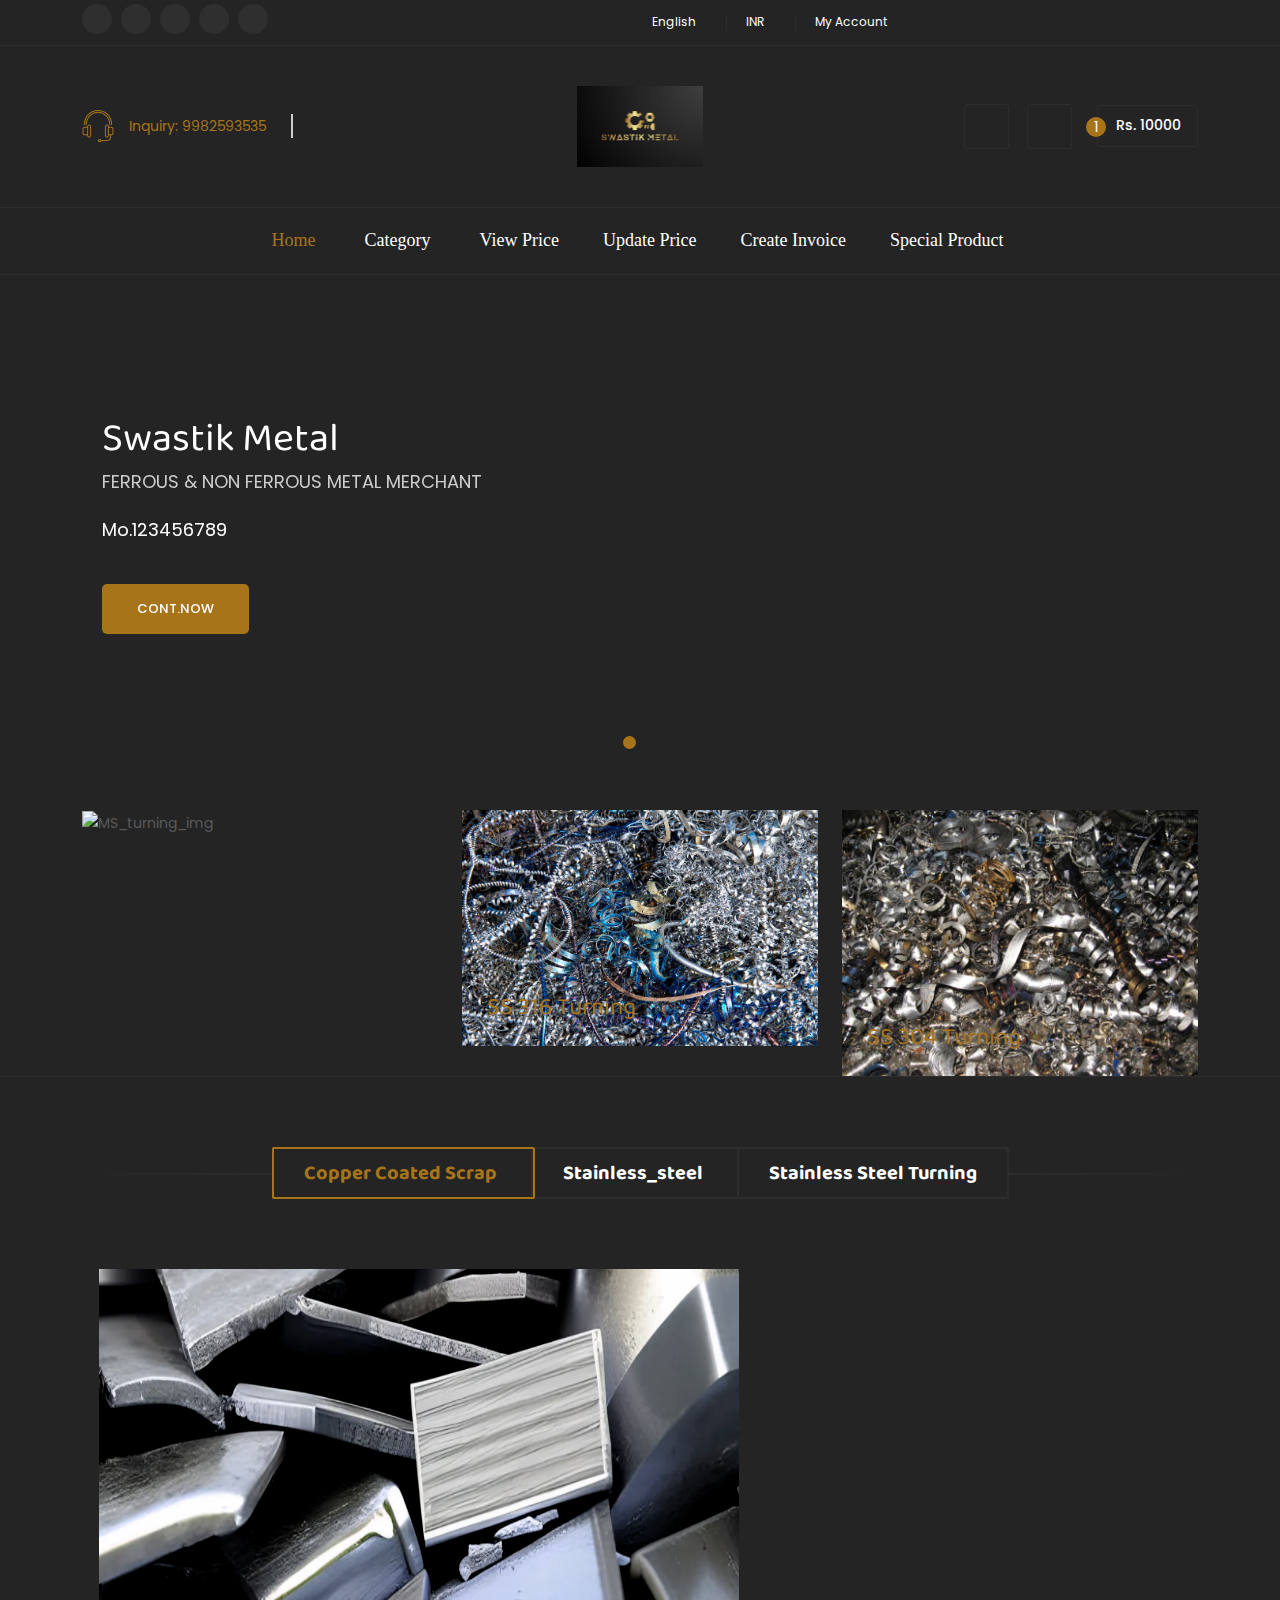
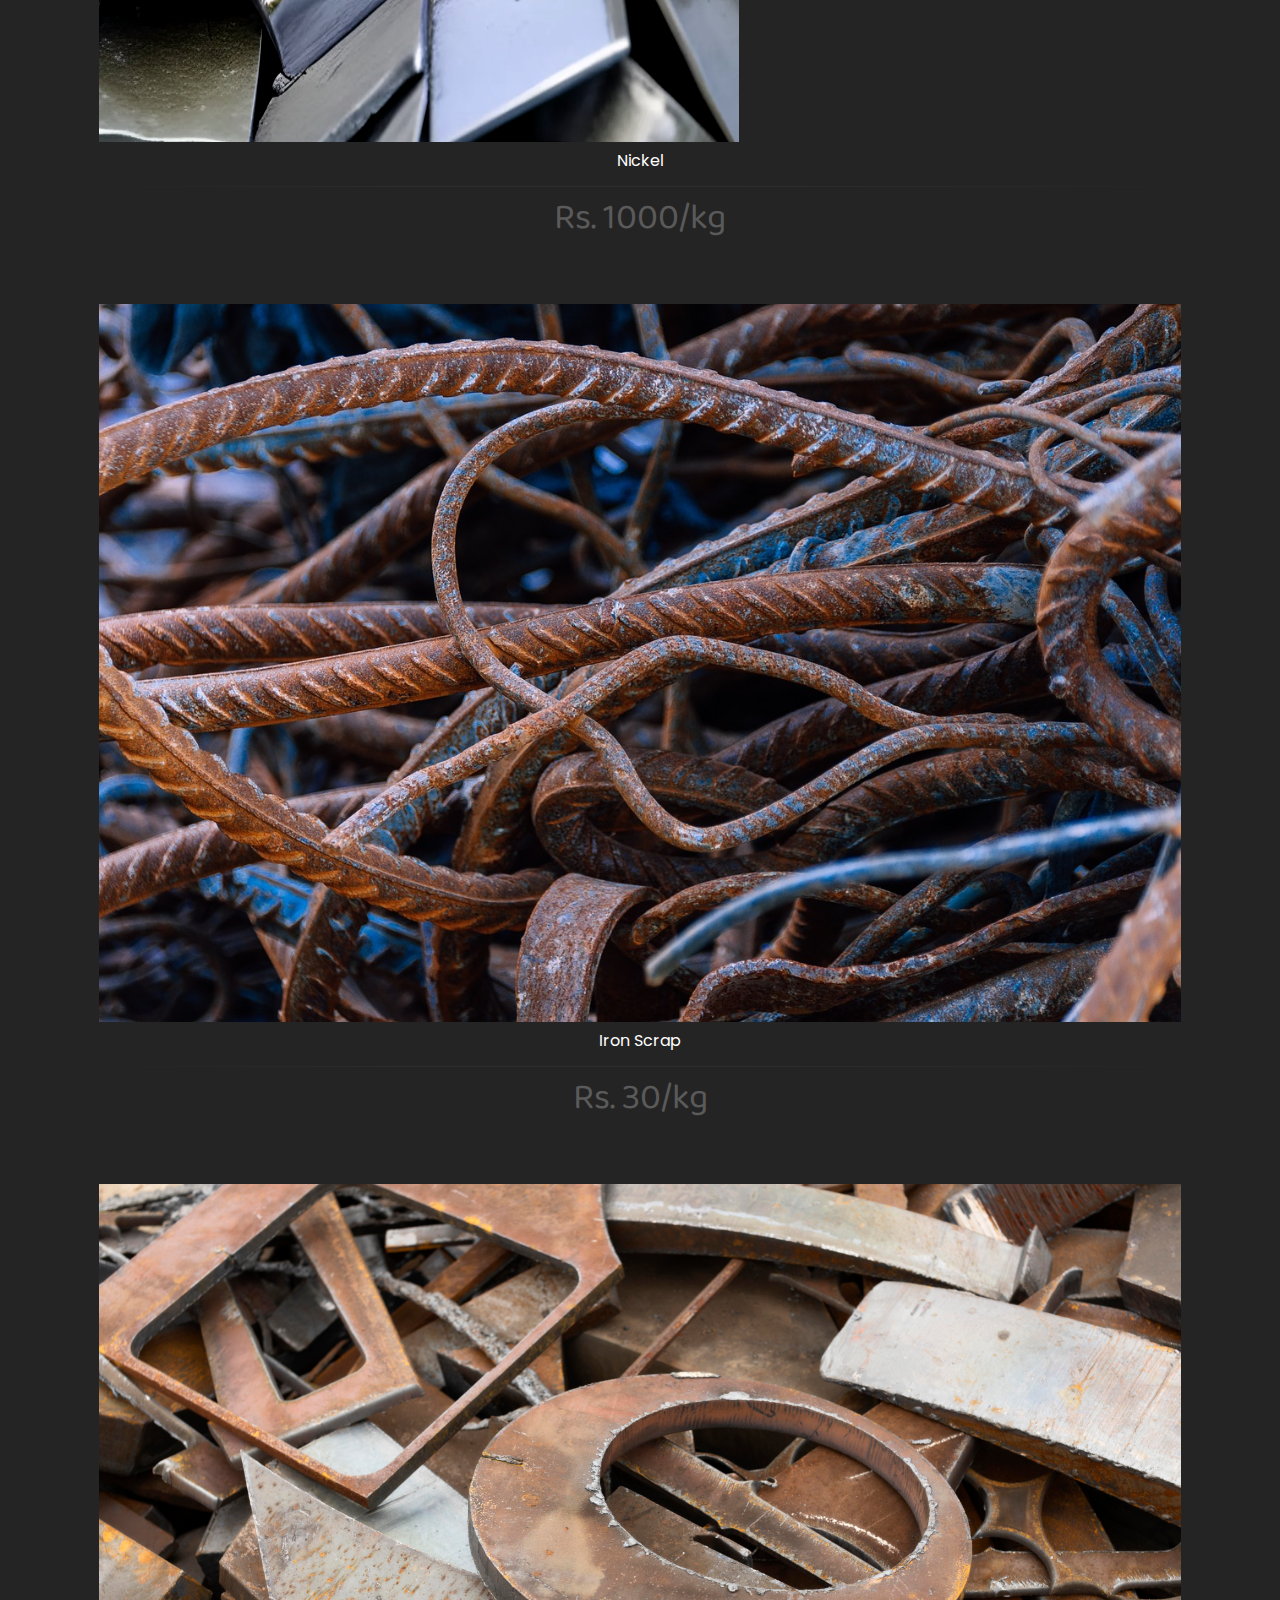
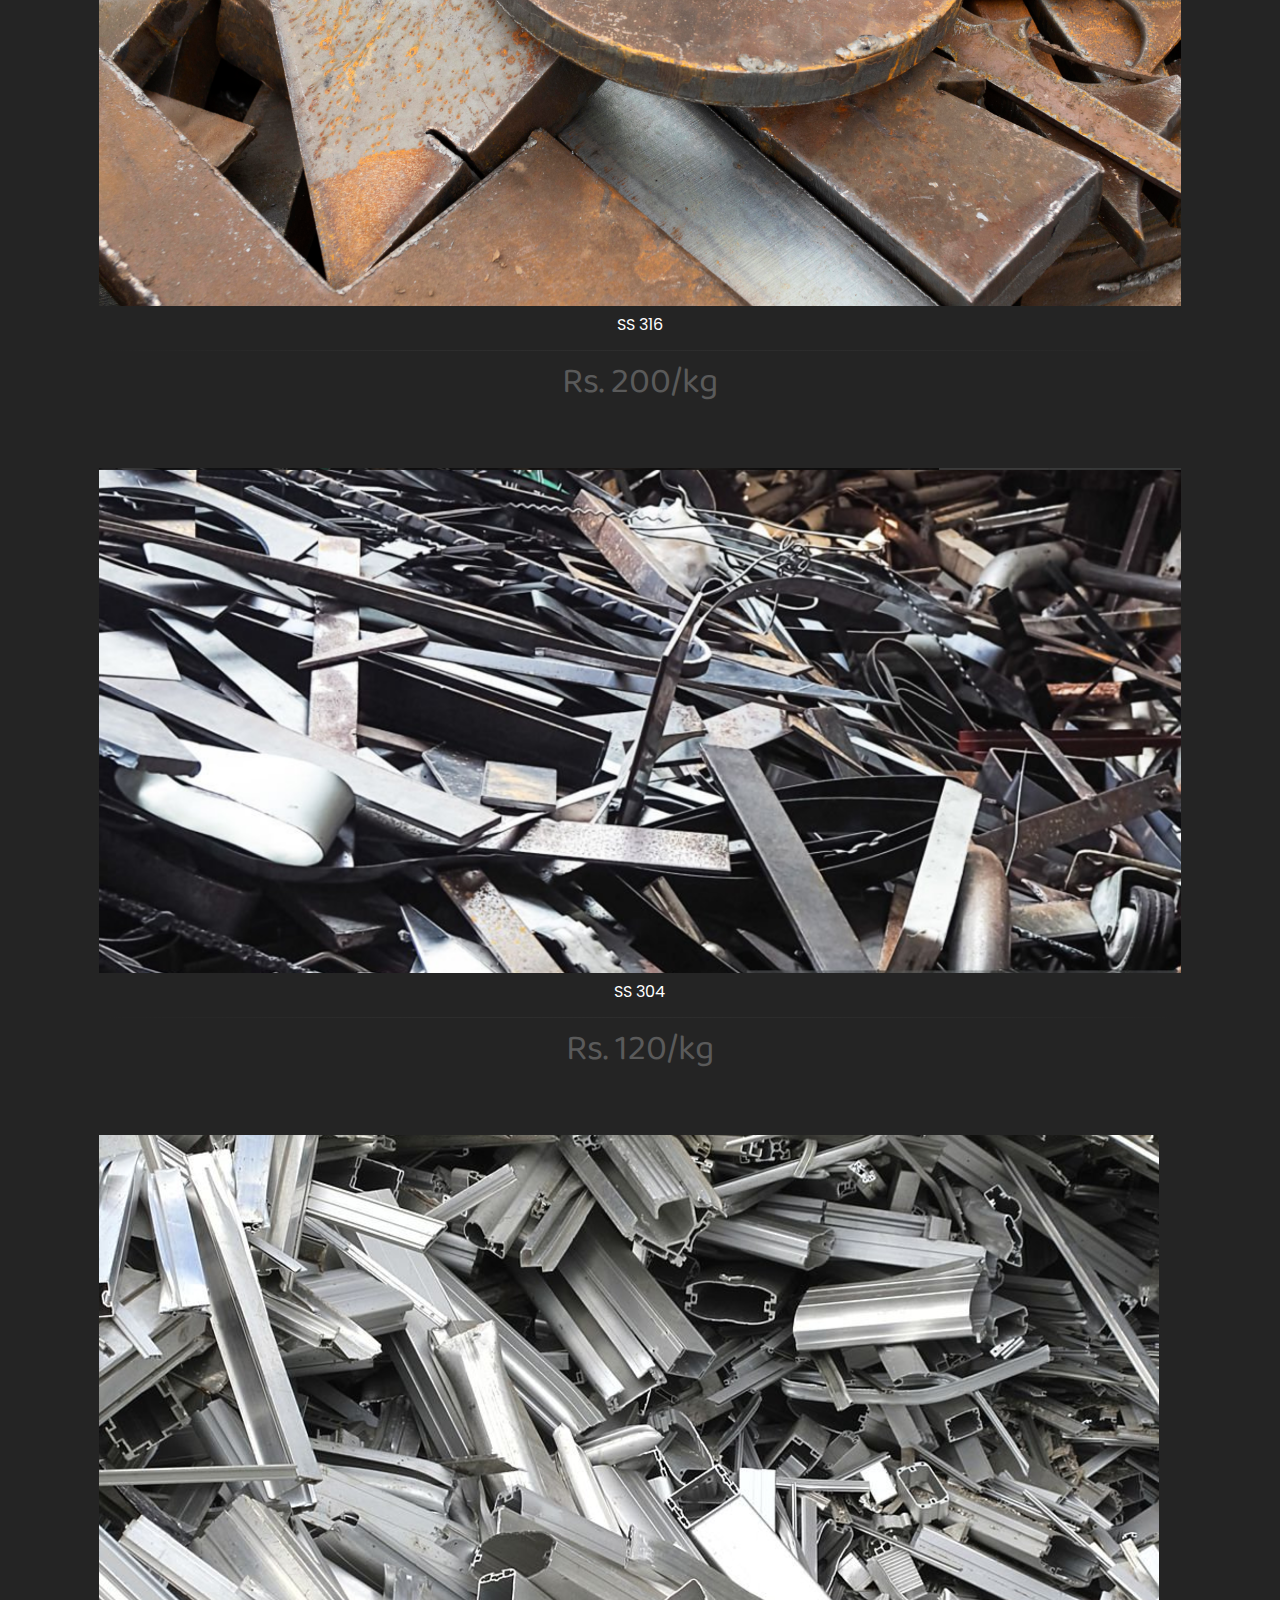
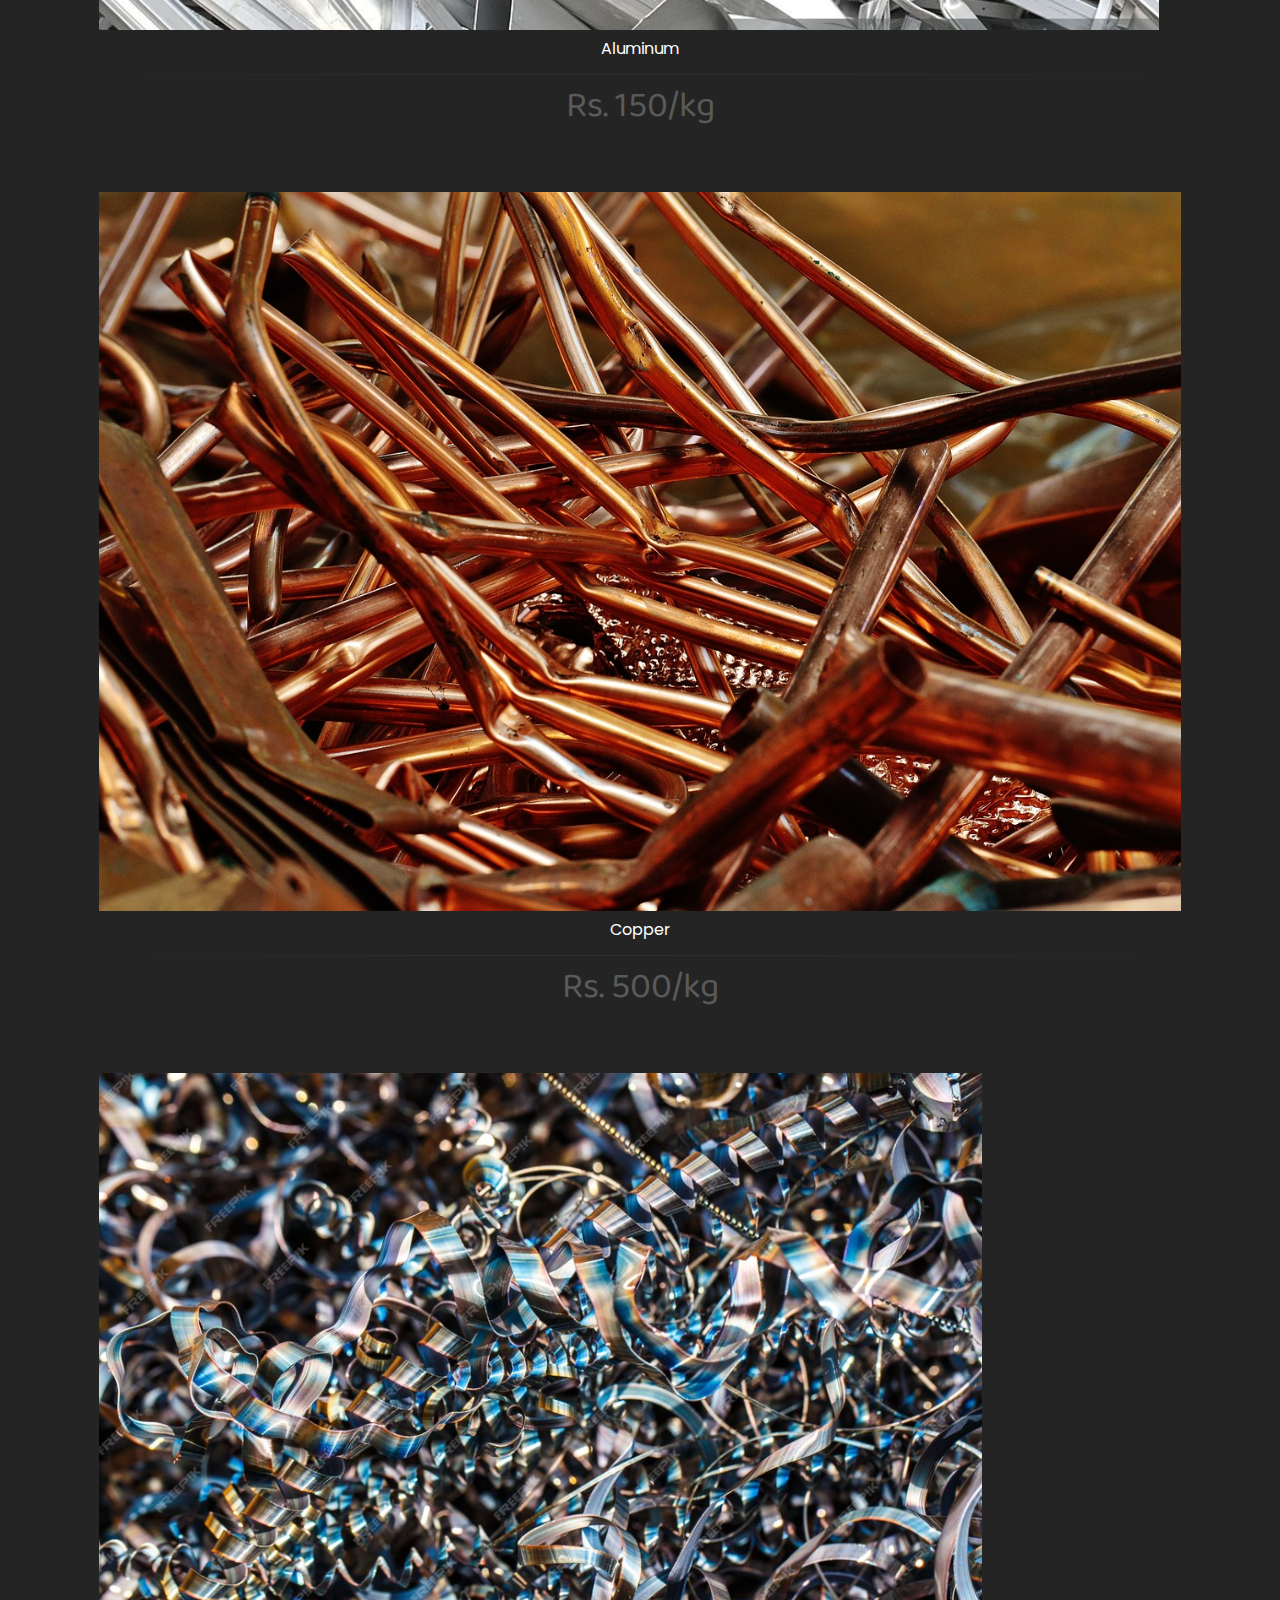
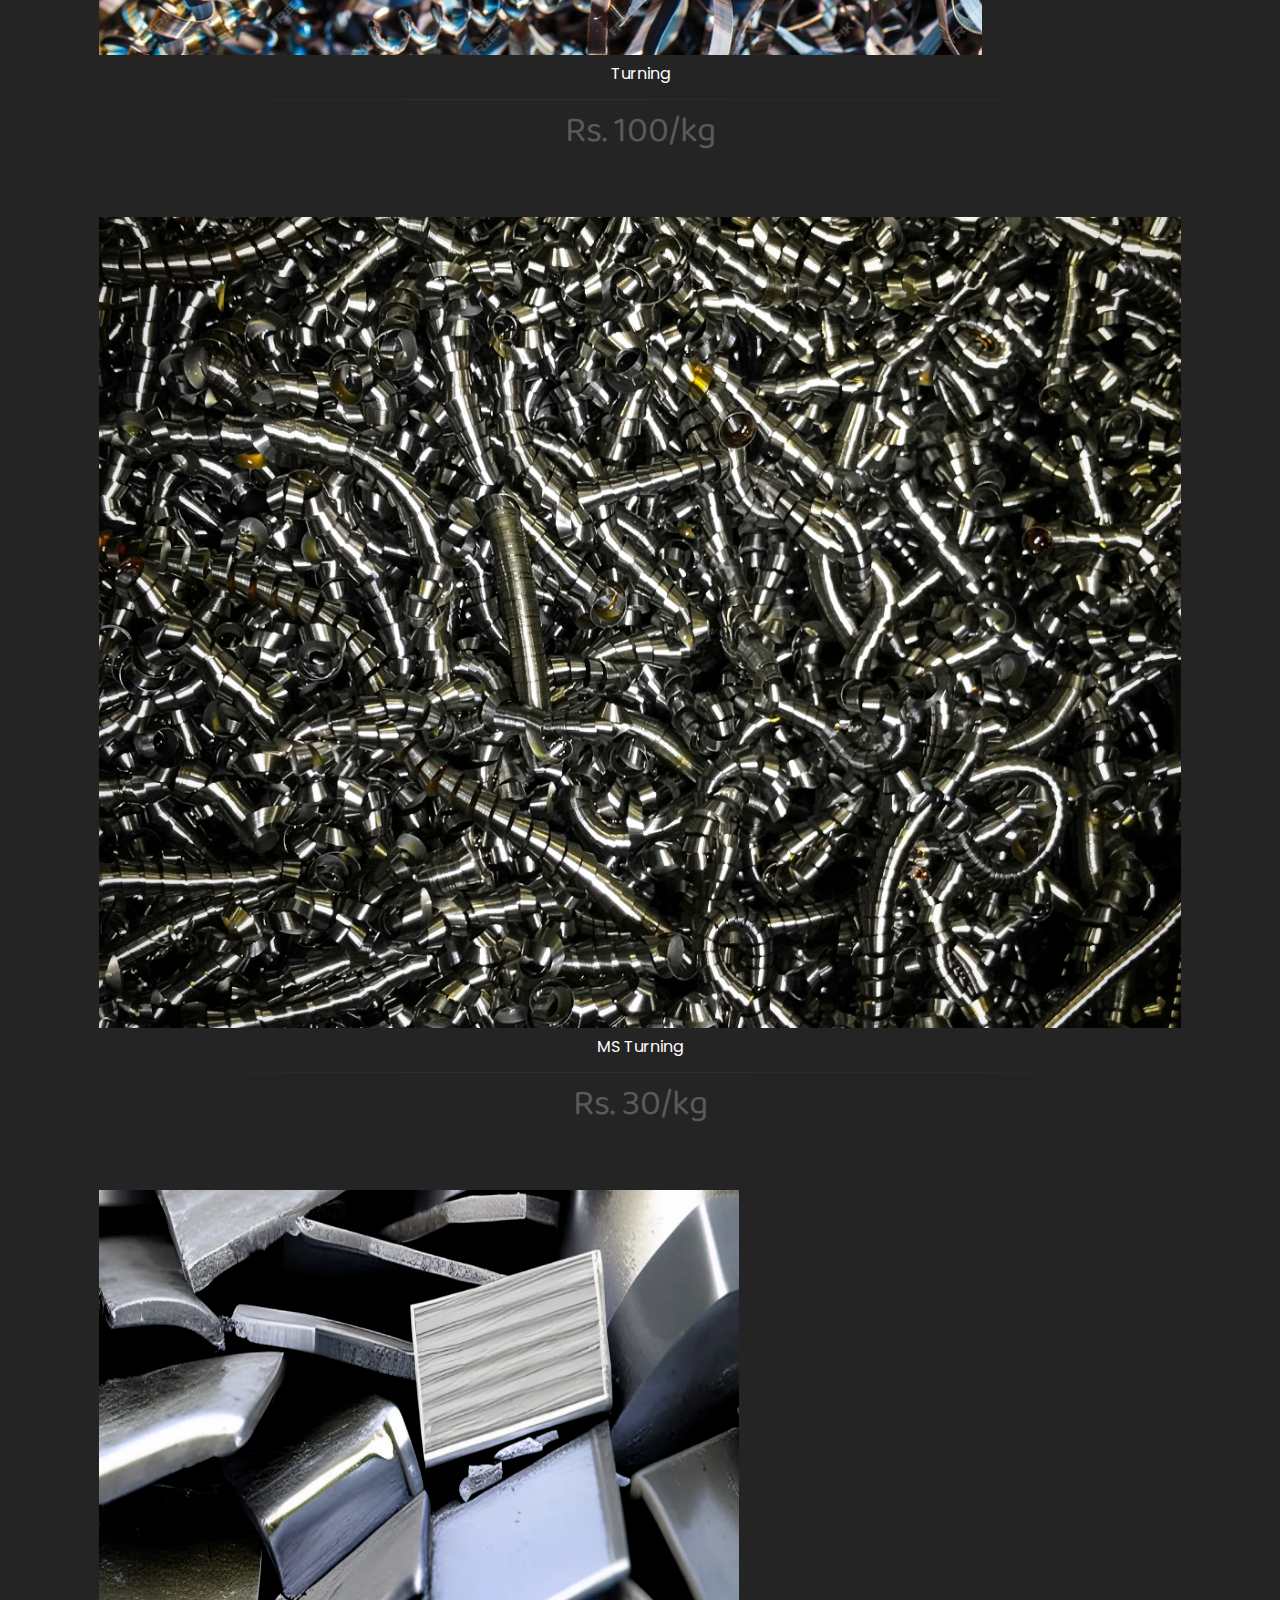
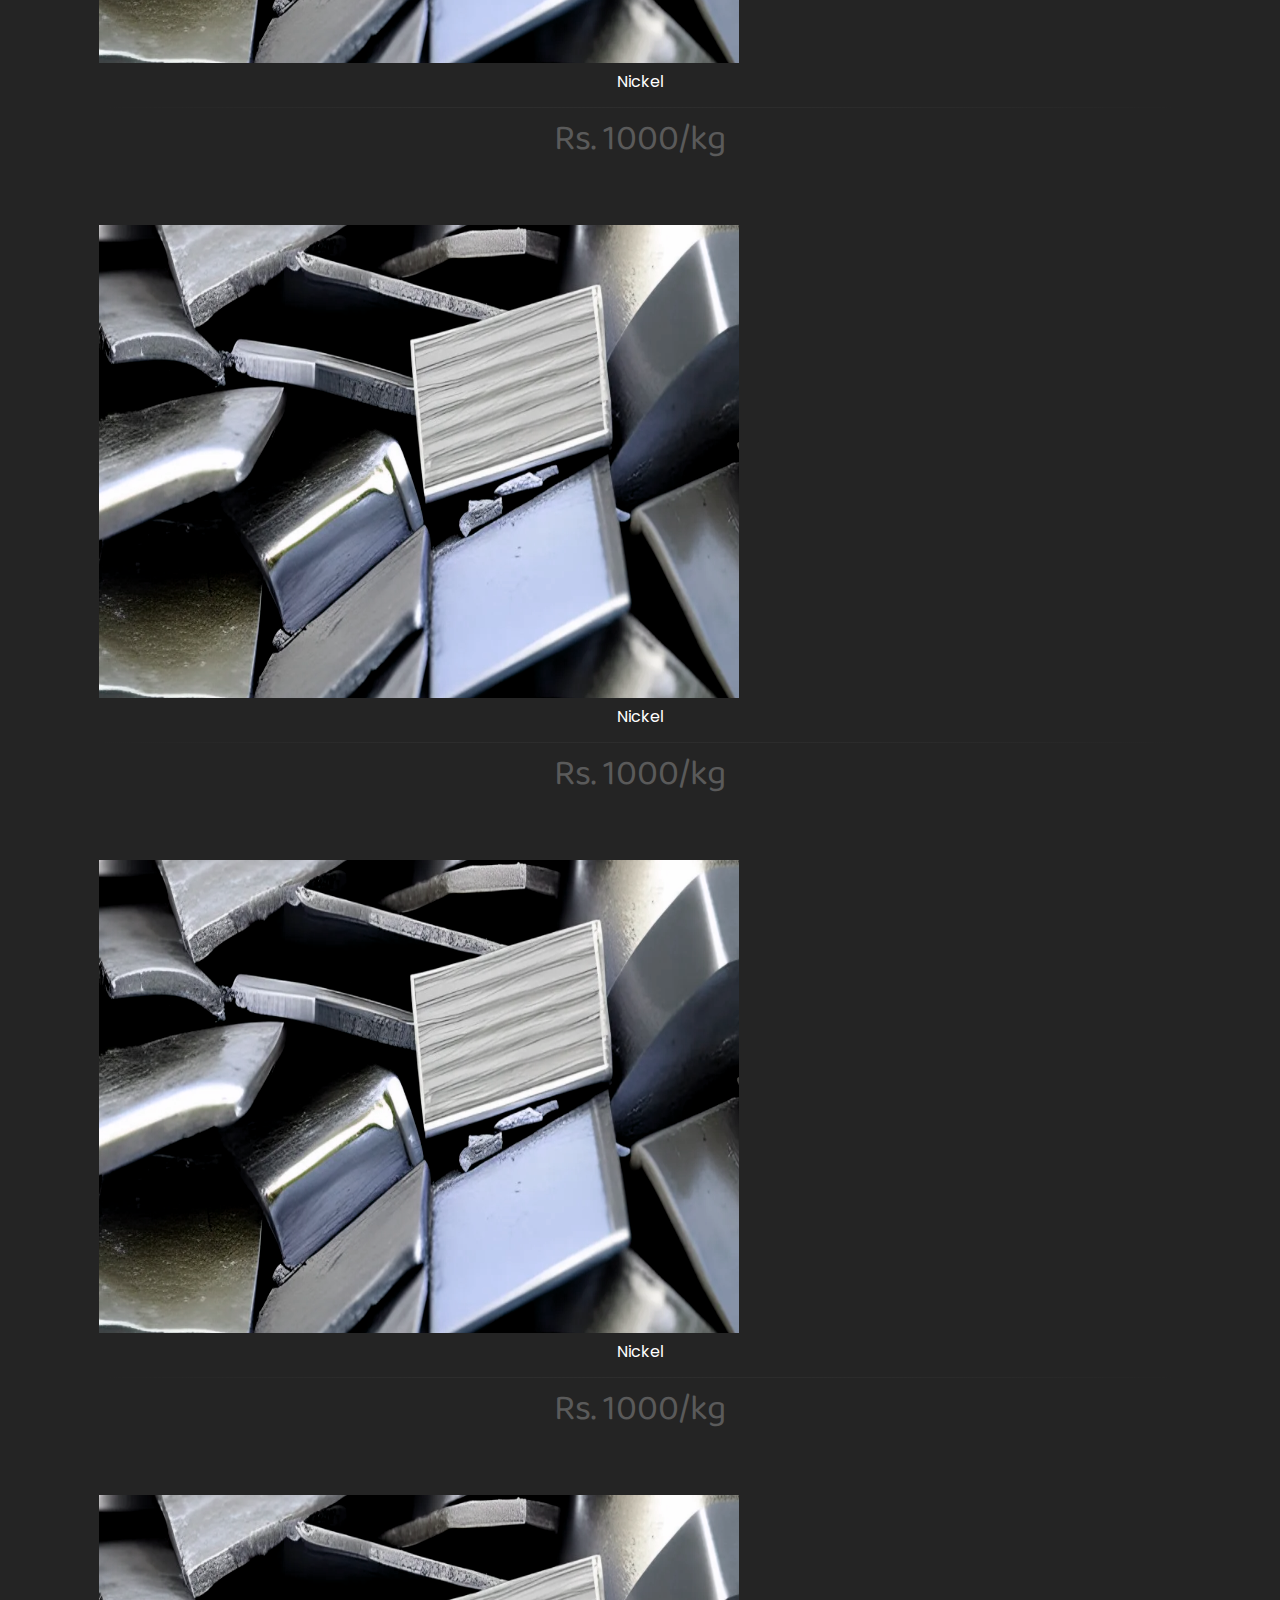
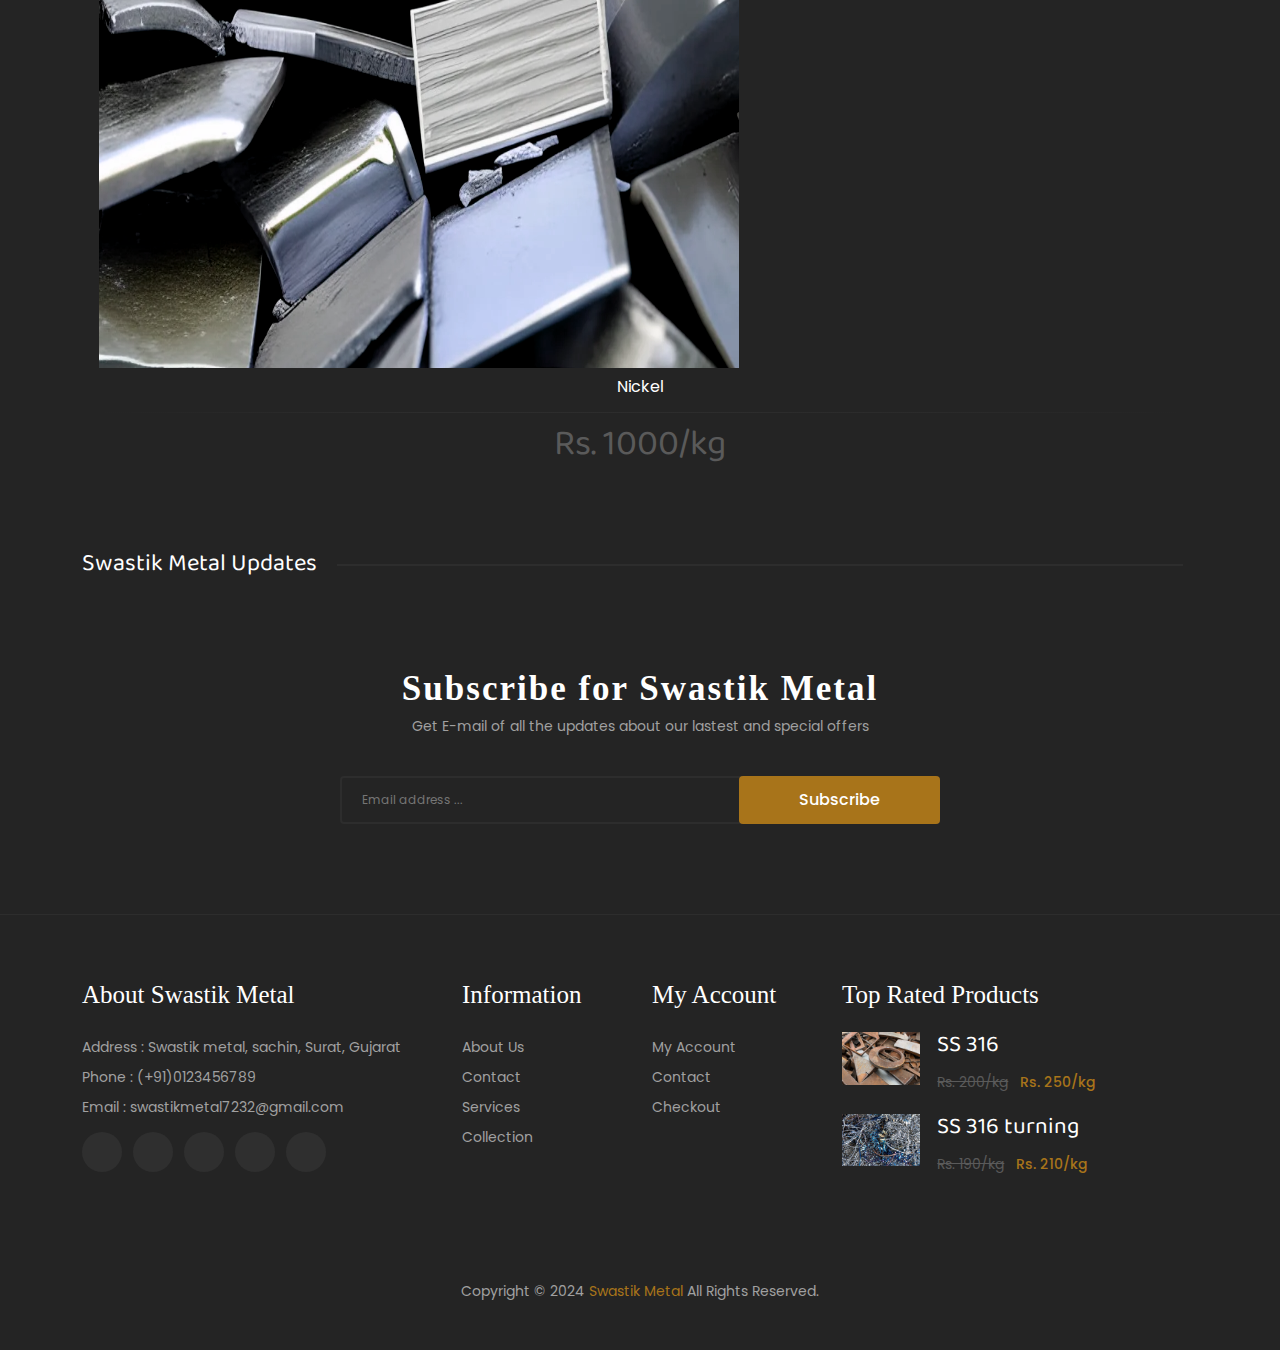
==== commit e1240912: "Update index2.html" ====
--- a/index2.html
+++ b/index2.html
@@ -27,11 +27,11 @@
                         <div class="col-lg-6 col-md-6">
                             <div class="social_icone">
                                 <ul>
-                                    <li><a href="#"><i class="ion-social-facebook"></i></a></li>
-                                    <li><a href="#"><i class="ion-social-twitter"></i></a></li>
-                                    <li><a href="#"><i class="ion-social-instagram"></i></a></li>
-                                    <li><a href="#"><i class="ion-social-linkedin"></i></a></li>
-                                    <li><a href="#"><i class="ion-social-youtube"></i></a></li>
+                                    <li><a href="#"><ion-icon name="logo-facebook"></ion-icon></a></li>
+                                    <li><a href="#"><ion-icon name="logo-twitter"></ion-icon></a></li>
+                                    <li><a href="#"><ion-icon name="logo-instagram"></ion-icon></a></li>
+                                    <li><a href="#"><ion-icon name="logo-linkedin"></ion-icon></a></li>
+                                    <li><a href="#"><ion-icon name="logo-youtube"></ion-icon></a></li>
                                 </ul>
                             </div>
                         </div>
@@ -106,10 +106,10 @@
                                     </div>
                                 </div>
                                 <div class="wishlist_btn">
-                                    <a href="#"><i class="ion-heart"></i></a>
+                                    <a href="#"><ion-icon name="heart"></ion-icon></a>
                                 </div>
                                 <div class="cart_link">
-                                    <a href="#"><i class="ion-android-cart"></i><span class="cart_text_quantity">Rs.
+                                    <a href="#"><ion-icon name="cart"></ion-icon><span class="cart_text_quantity">Rs. 
                                             10000</span><i class="ion-chevron-down"></i></a>
                                     <span class="cart_quantity">1</span>
 
@@ -722,6 +722,10 @@
     <script src="https://cdnjs.cloudflare.com/ajax/libs/slick-carousel/1.8.1/slick.min.js"></script>
 
     <script src="main.js"></script>
+
+    <script type="module" src="https://unpkg.com/ionicons@7.1.0/dist/ionicons/ionicons.esm.js"></script>
+    <script nomodule src="https://unpkg.com/ionicons@7.1.0/dist/ionicons/ionicons.js"></script>
+    
 </body>
 
 </html>
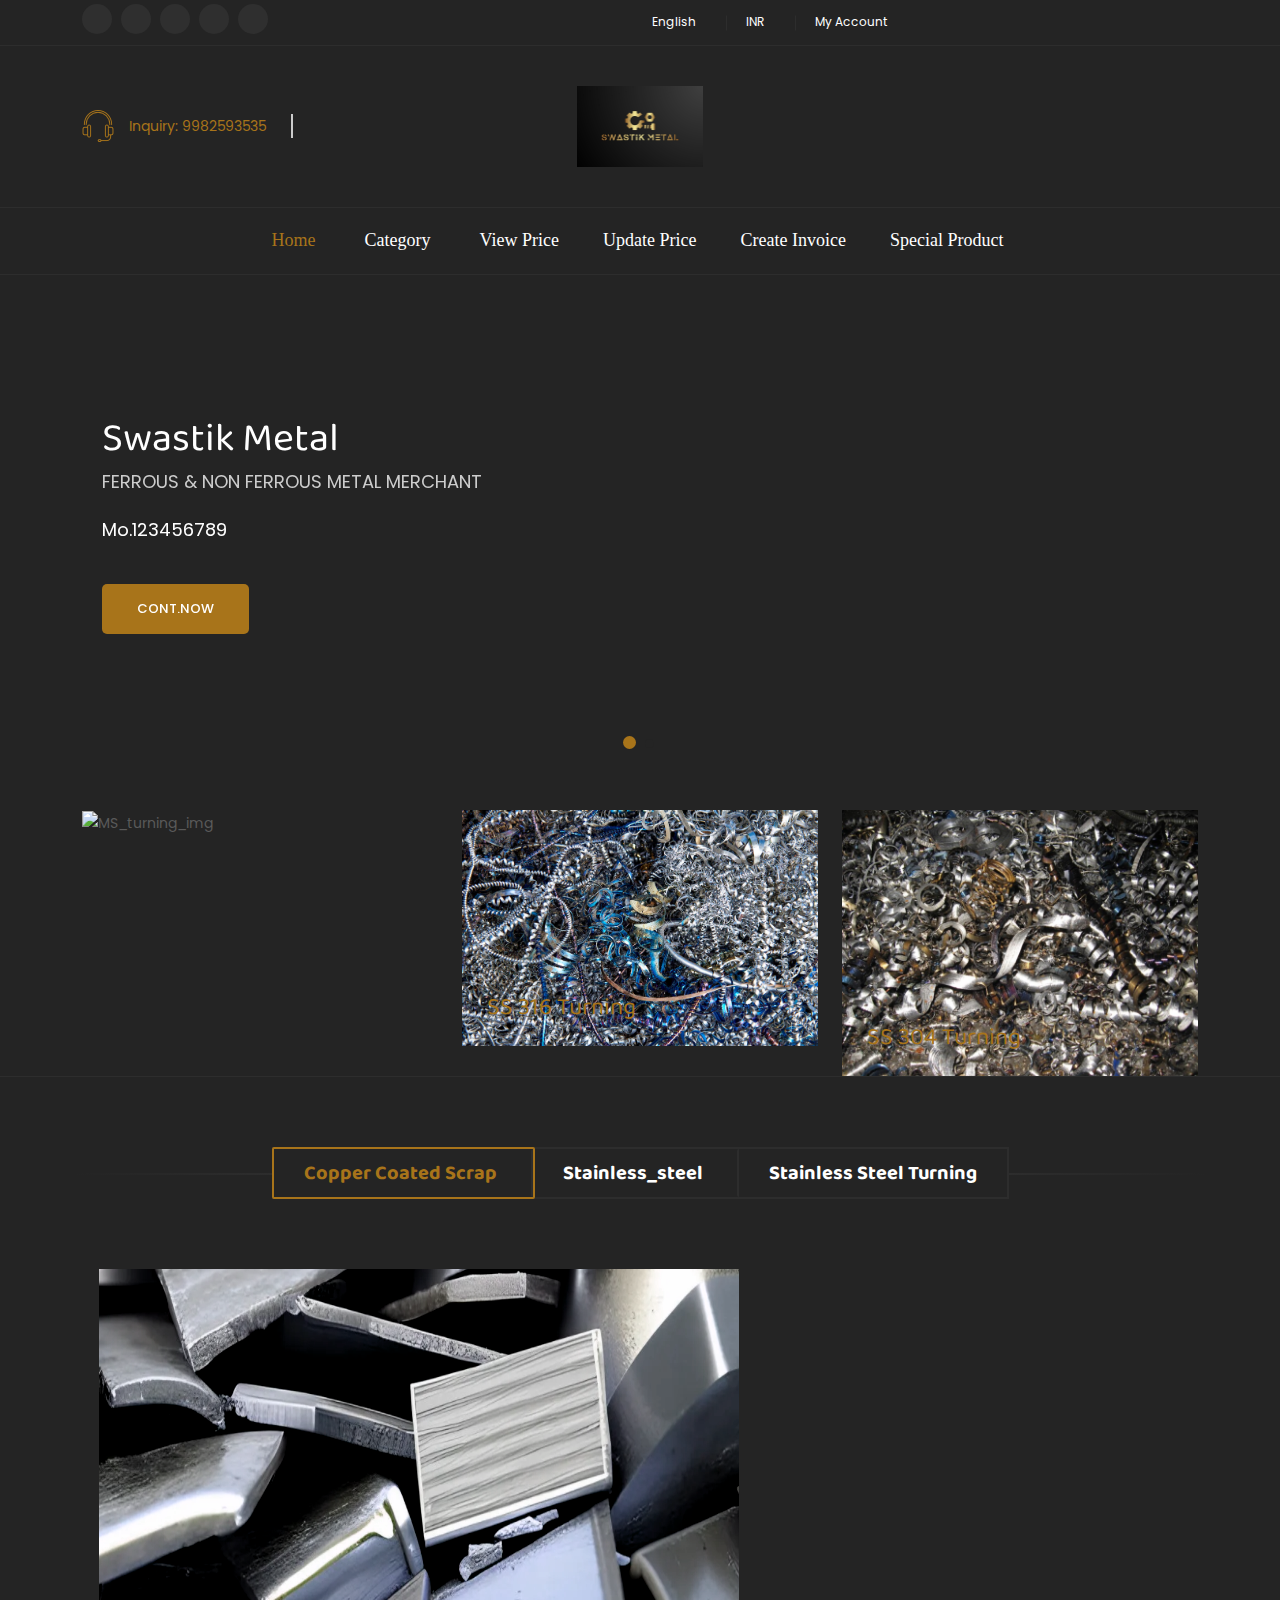
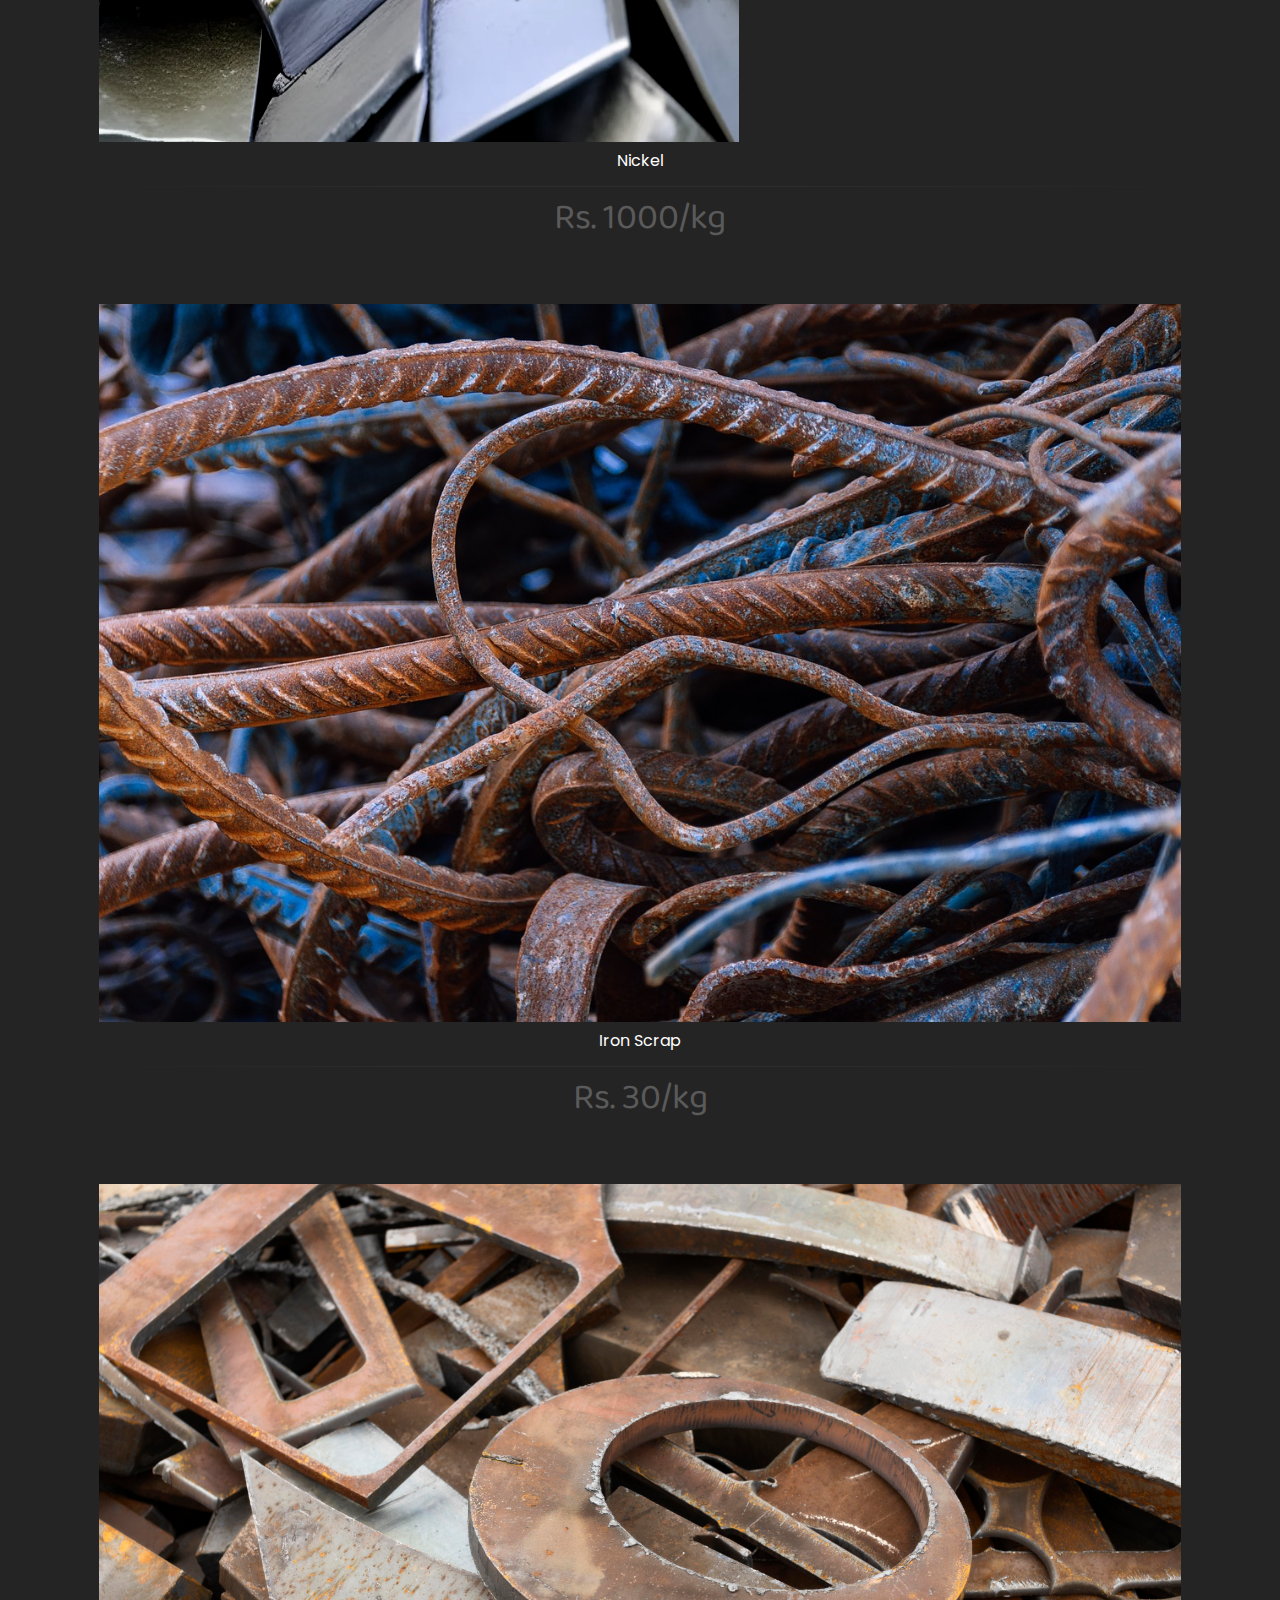
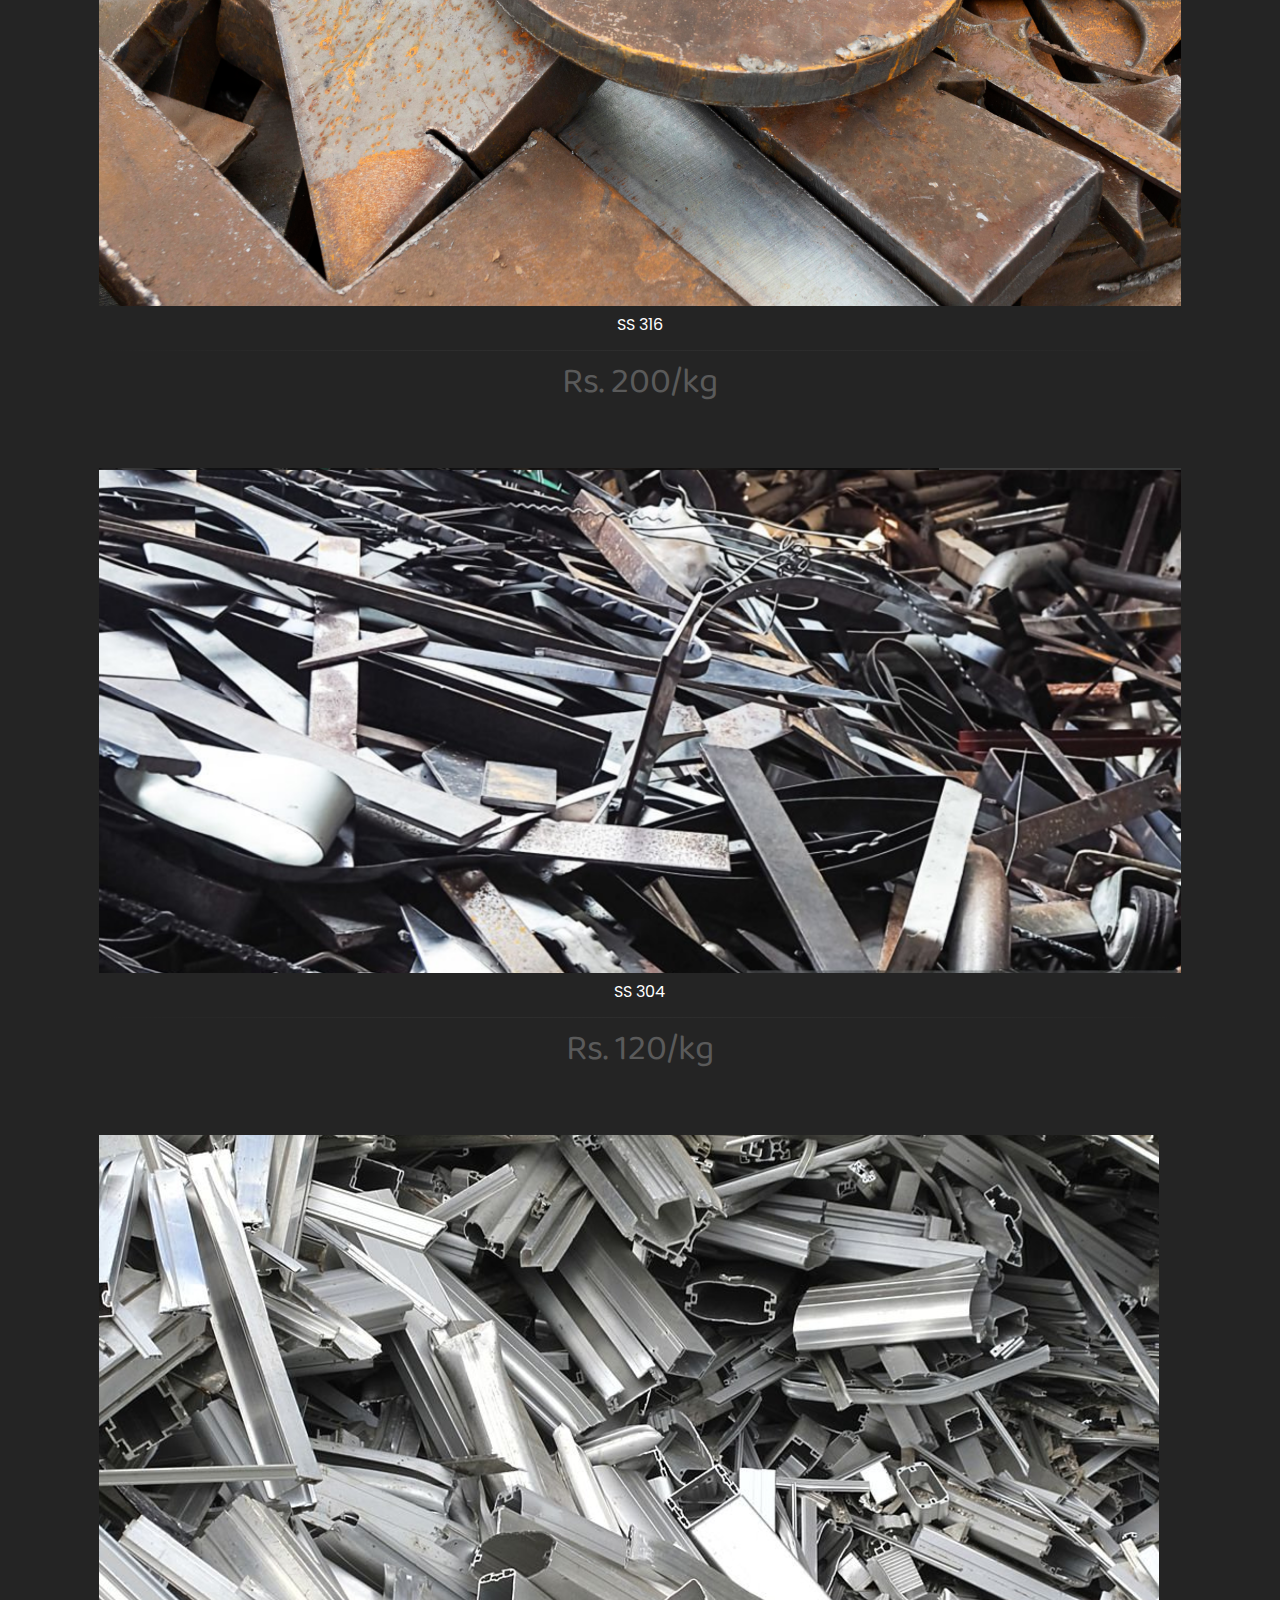
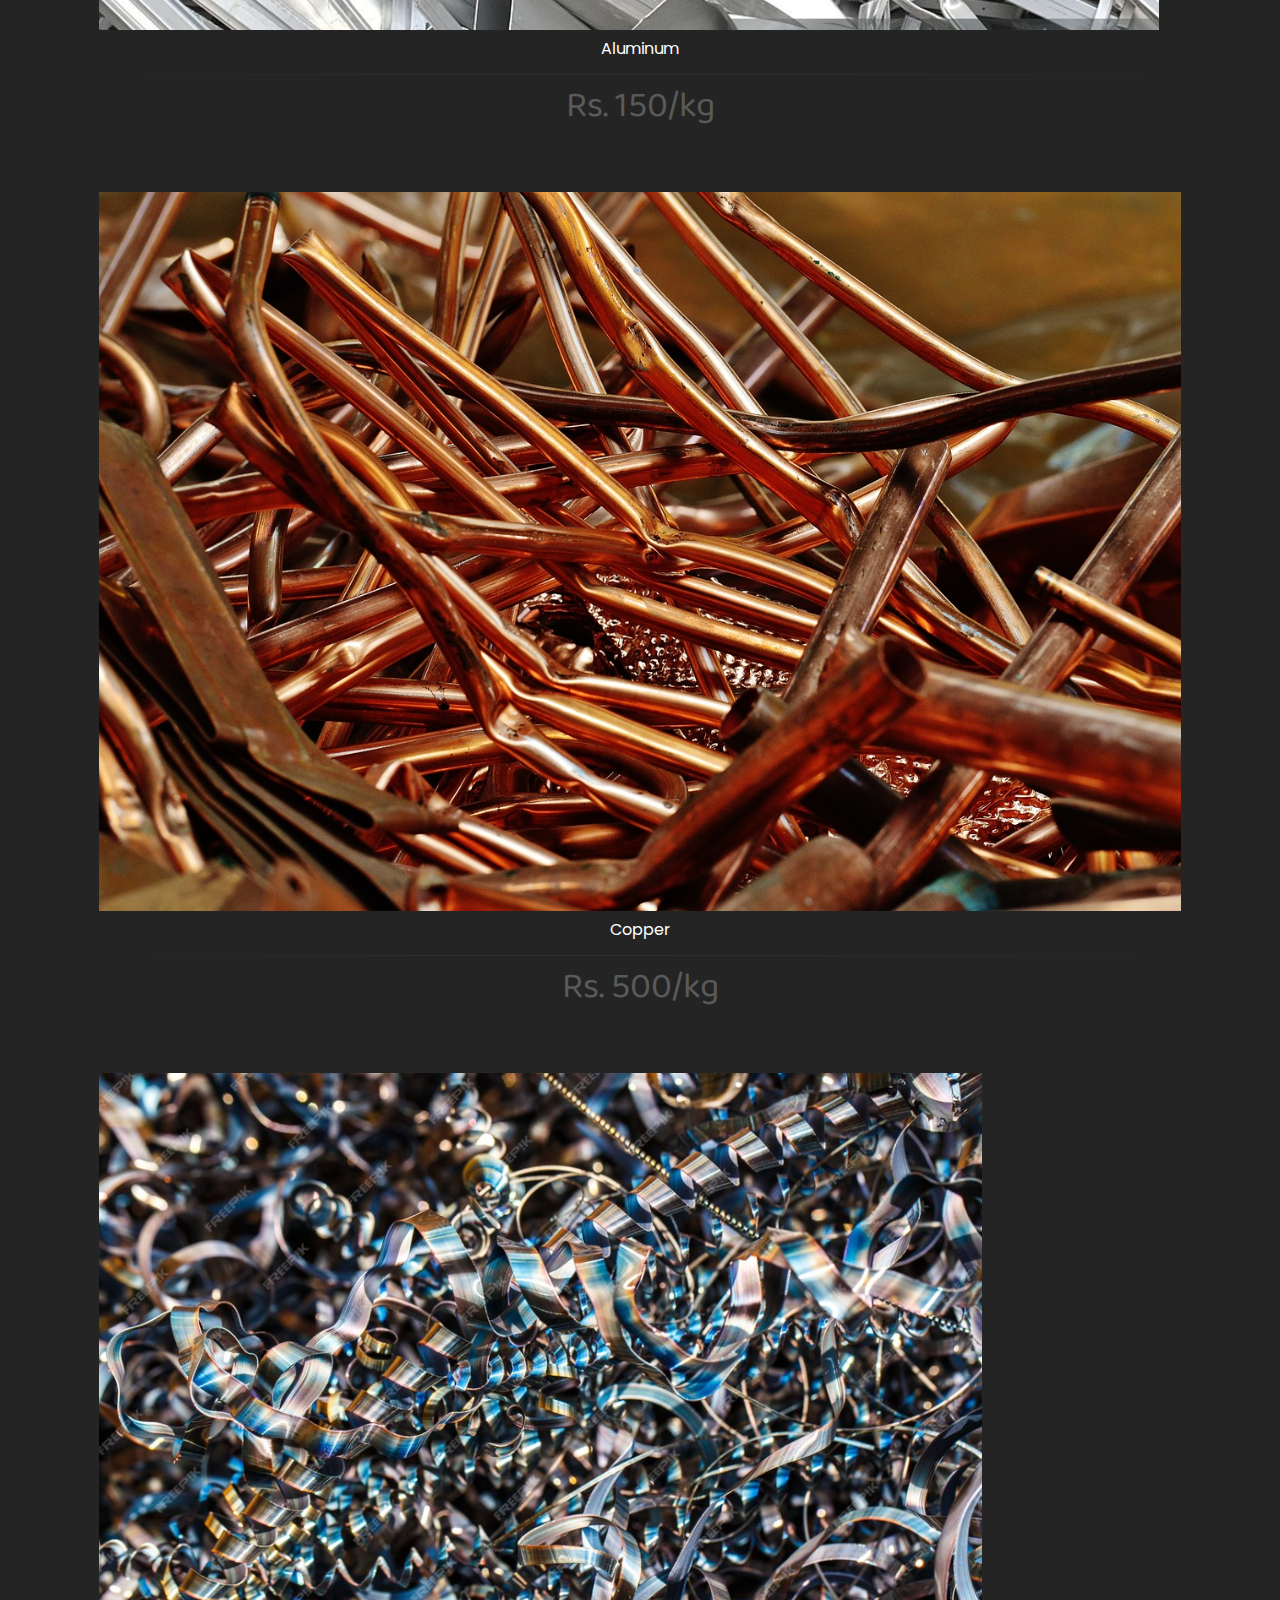
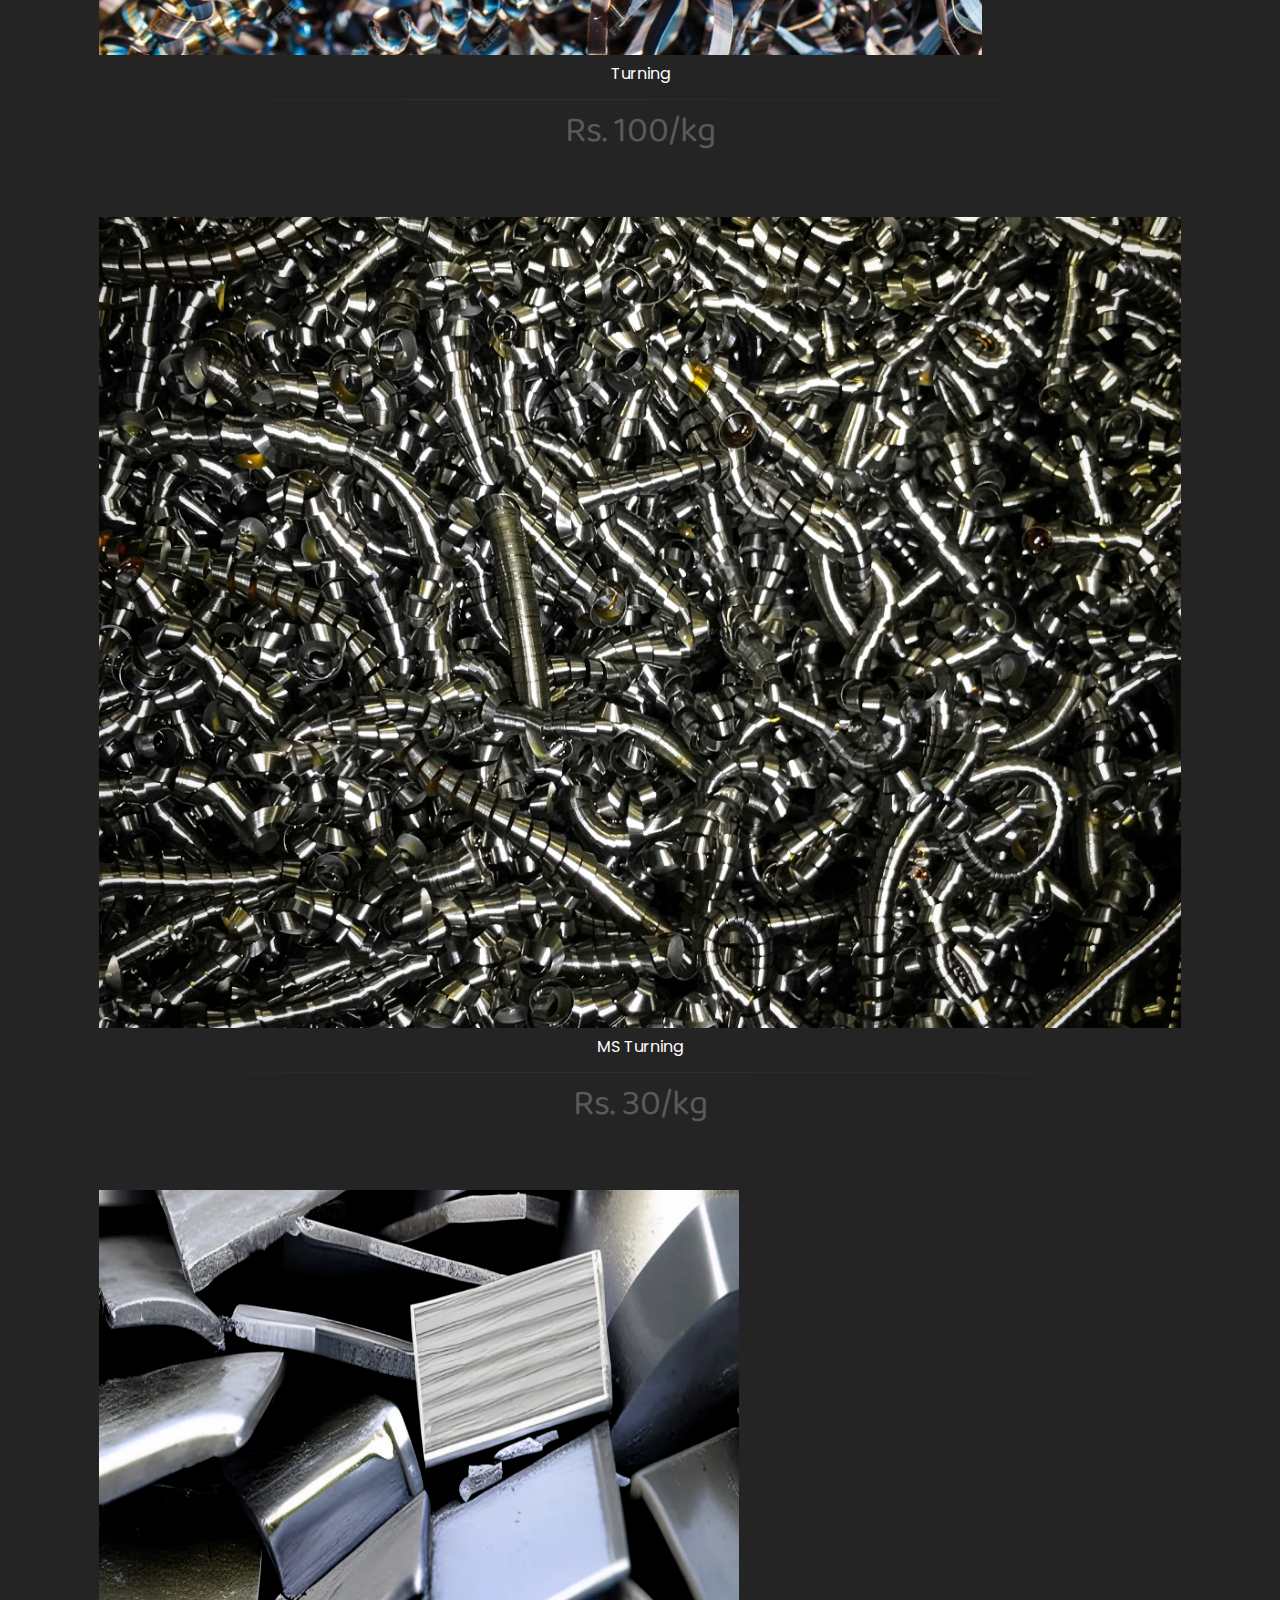
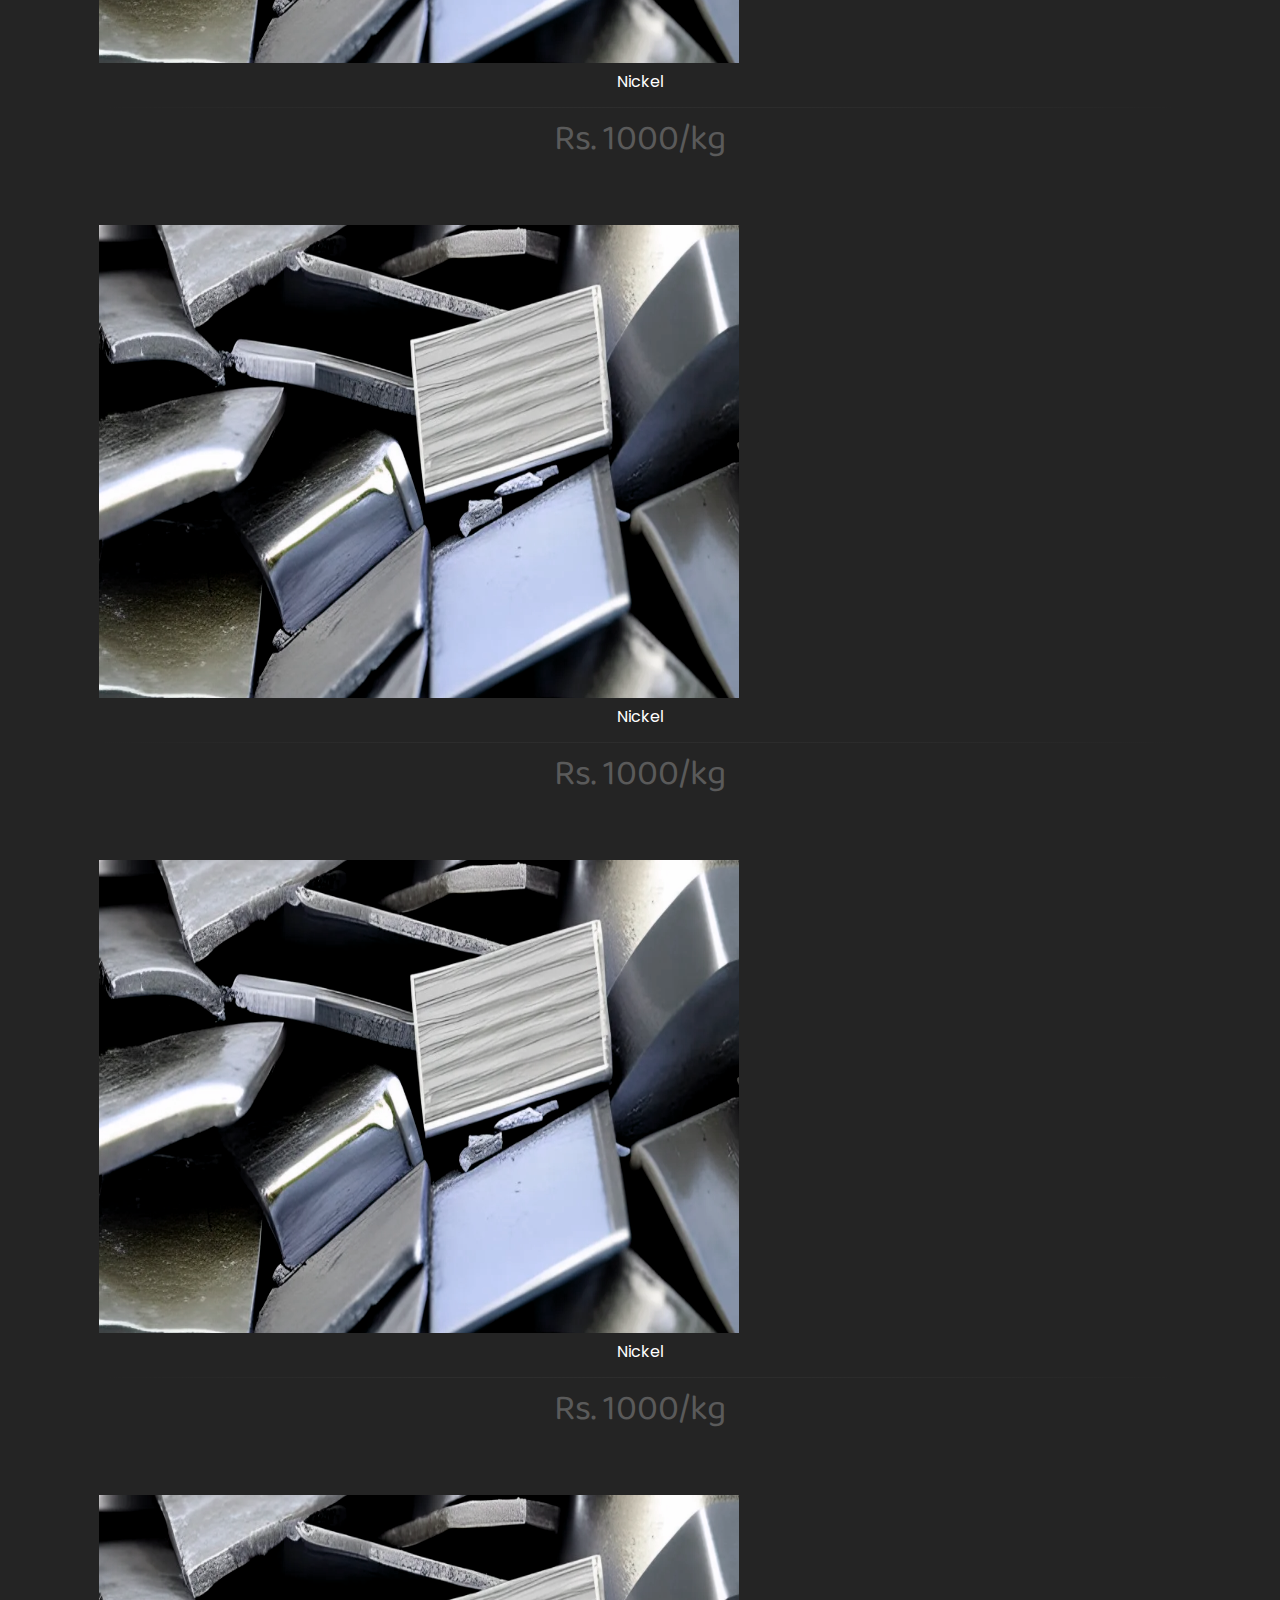
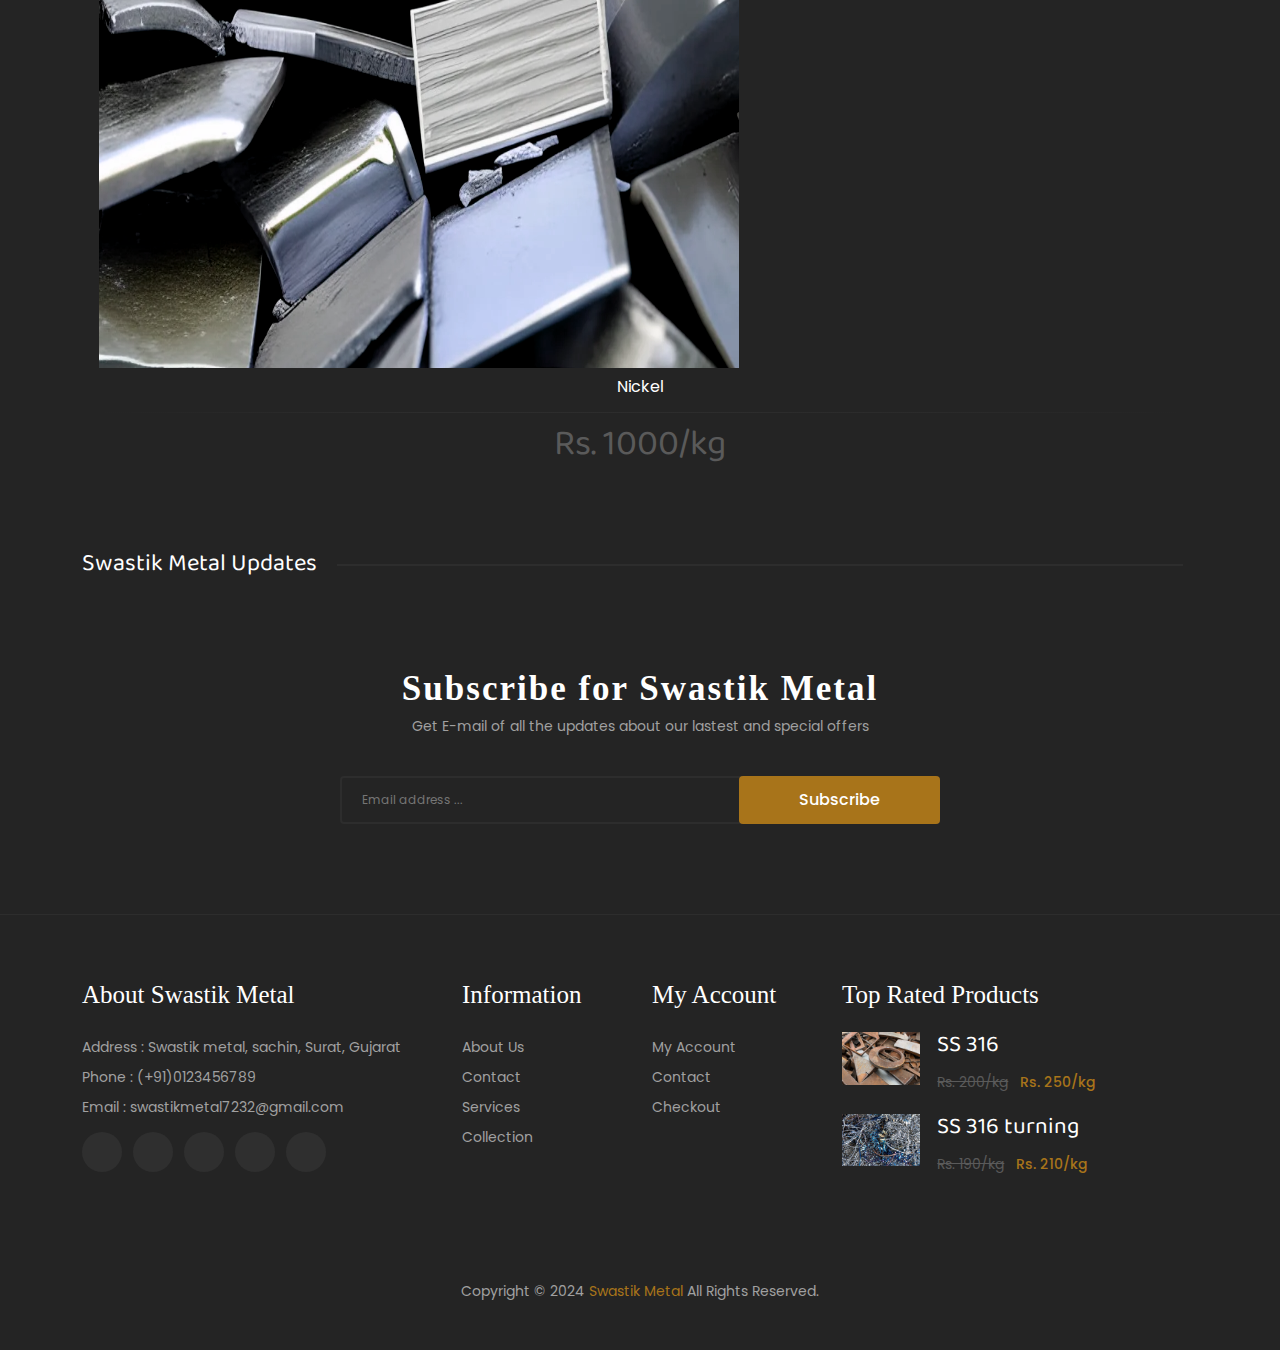
==== commit 95cea686: "Update index2.html" ====
--- a/index2.html
+++ b/index2.html
@@ -93,30 +93,6 @@
                                 <a href="#"><img src="swastiklogo.png" alt="logo"></a>
                             </div>
                         </div>
-
-                        <div class="col-lg-5 col-md-7 col-6">
-                            <div class="middel_right">
-                                <div class="search_btn">
-                                    <a href="#"><i class="ion-ios-search-strong"></i></a>
-                                    <div class="dropdown_search">
-                                        <form action="#">
-                                            <input type="text" placeholder="Search Product ....">
-                                            <button type="submit"><i class="ion-ios-search-strong"></i></button>
-                                        </form>
-                                    </div>
-                                </div>
-                                <div class="wishlist_btn">
-                                    <a href="#"><ion-icon name="heart"></ion-icon></a>
-                                </div>
-                                <div class="cart_link">
-                                    <a href="#"><ion-icon name="cart"></ion-icon><span class="cart_text_quantity">Rs. 
-                                            10000</span><i class="ion-chevron-down"></i></a>
-                                    <span class="cart_quantity">1</span>
-
-                                   
-                                </div>
-                            </div>
-                        </div>
                     </div>
                 </div>
             </div>
@@ -178,10 +154,10 @@
                                                 </ul>
                                             </li>
                                            
-                                            <li><a href="/Price Update/metal_view.html">View Price </a></li>
-
-                                            <li><a href="/Price Update/metal_entry.html">Update price</a></li>
-                                            <li><a href="Invoice/new_invoice.html">Create Invoice </a></li>
+                                            <li><a href="metal_view.html">View Price </a></li>
+
+                                            <li><a href="metal_entry.html">Update price</a></li>
+                                            <li><a href="new_invoice.html">Create Invoice </a></li>
                                            
                                            
                                             <li>
